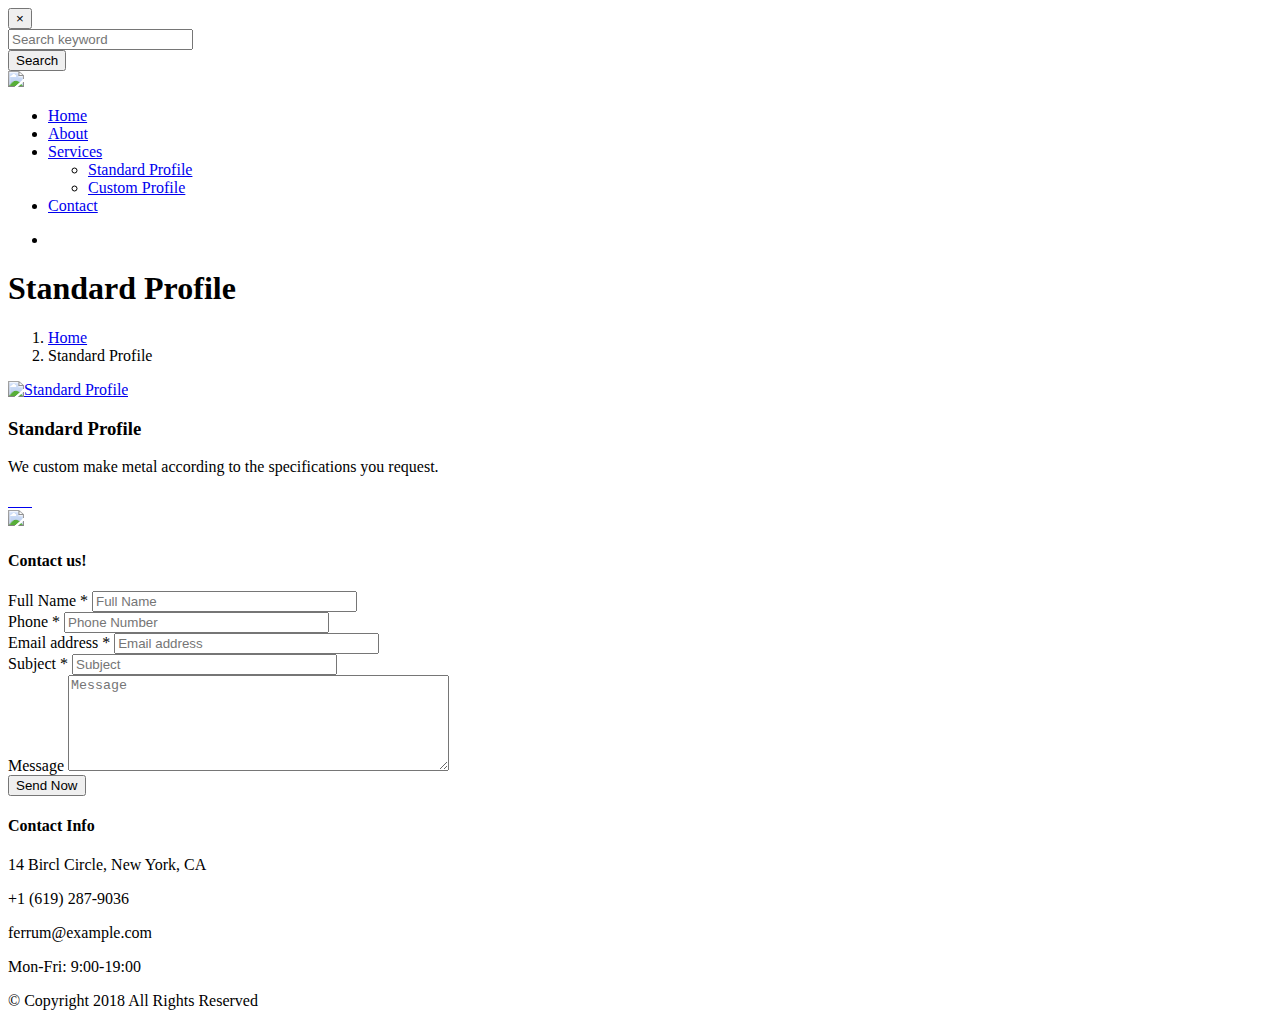
==== services1.html @ 70aba336 "Add files via upload" ====
<!DOCTYPE html>
<!--[if lt IE 7]>      <html class="no-js lt-ie9 lt-ie8 lt-ie7"> <![endif]-->
<!--[if IE 7]>         <html class="no-js lt-ie9 lt-ie8"> <![endif]-->
<!--[if IE 8]>         <html class="no-js lt-ie9"> <![endif]-->
<!--[if gt IE 8]><!-->
<html class="no-js">
<!--<![endif]-->

<head>
	<title>Ferrum - Welding And Metal Works HTML template</title>
	<meta charset="utf-8">
	<!--[if IE]>
		<meta http-equiv="X-UA-Compatible" content="IE=edge">
	<![endif]-->
	<meta name="description" content="">
	<meta name="viewport" content="width=device-width, initial-scale=1, shrink-to-fit=no">

	<!-- Place favicon.ico and apple-touch-icon.png in the root directory -->

	<link rel="stylesheet" href="css/bootstrap.min.css">
	<link rel="stylesheet" href="css/animations.css">
	<link rel="stylesheet" href="css/font-awesome.css">
	<link rel="stylesheet" href="css/main.css" class="color-switcher-link">
	<script src="js/vendor/modernizr-2.6.2.min.js"></script>

	<!--[if lt IE 9]>
		<script src="js/vendor/html5shiv.min.js"></script>
		<script src="js/vendor/respond.min.js"></script>
		<script src="js/vendor/jquery-1.12.4.min.js"></script>
	<![endif]-->

</head>

<body>
	<!--[if lt IE 9]>
		<div class="bg-danger text-center">You are using an <strong>outdated</strong> browser. Please <a href="http://browsehappy.com/" class="color-main">upgrade your browser</a> to improve your experience.</div>
	<![endif]-->

	<div class="preloader">
		<div class="preloader_image"></div>
	</div>

	<!-- search modal -->
	<div class="modal" tabindex="-1" role="dialog" aria-labelledby="search_modal" id="search_modal">
		<button type="button" class="close" data-dismiss="modal" aria-label="Close">
			<span aria-hidden="true">&times;</span>
		</button>
		<div class="widget widget_search">
			<form method="get" class="searchform search-form" action="/">
				<div class="form-group">
					<input type="text" value="" name="search" class="form-control" placeholder="Search keyword" id="modal-search-input">
				</div>
				<button type="submit" class="btn">Search</button>
			</form>
		</div>
	</div>

	<!-- Unyson messages modal -->
	<div class="modal fade" tabindex="-1" role="dialog" id="messages_modal">
		<div class="fw-messages-wrap ls p-normal">
			<!-- Uncomment this UL with LI to show messages in modal popup to your user: -->
			<!--
		<ul class="list-unstyled">
			<li>Message To User</li>
		</ul>
		-->

		</div>
	</div>
	<!-- eof .modal -->

	<!-- wrappers for visual page editor and boxed version of template -->
	<div id="canvas">
		<div id="box_wrapper">

			<!-- template sections -->


			<!--topline section visible only on small screens|-->

			<!-- header with three Bootstrap columns - left for logo, center for navigation and right for includes-->
			<div class="header_absolute">
				<header class="page_header ds justify-nav-center">
					<div class="container-fluid">
						<div class="row align-items-center">
							<div class="col-xl-2 col-lg-3 col-6">
                                <a href="index.html"><img class="logo-img" src="images/logo.png"></a>
							</div>
							<div class="col-xl-5 col-lg-6 col-1 text-sm-center center">
								<!-- main nav start -->
								<nav class="top-nav">
									<ul class="nav sf-menu">


										<li>
											<a href="index.html">Home</a>
										</li>
										<li>
											<a href="about.html">About</a>
										</li>
										<li class="active">
											<a href="services1.html">Services</a>
                                            <ul>
                                                <li class="active">
                                                <a href="services1.html">Standard Profile</a>
                                                </li>
                                                <li>
                                                <a href="services2.html">Custom Profile</a>
                                                </li>
                                            </ul>
										</li>
                                        <li>
											<a href="contact.html">Contact</a>
										</li>
										<!-- eof features -->

									</ul>


								</nav>
								<!-- eof main nav -->
							</div>
							<div class="col-xl-2 col-lg-3 text-md-left text-xl-right d-none d-lg-block">

								<ul class="top-includes">


									<li>

										<span class="social-icons">
											<a href="#" class="fa fa-facebook border-icon rounded-icon" title="facebook"></a>
											<a href="#" class="fa fa-twitter border-icon rounded-icon" title="twitter"></a>
											<a href="#" class="fa fa-google border-icon rounded-icon" title="google"></a>
										</span>
									</li>


								</ul>

							</div>
						</div>
					</div>
					<!-- header toggler -->
					<span class="toggle_menu">
						<span></span>
					</span>
				</header>
			</div>


			<section class="page_title ds s-pt-100 s-pb-50 s-pt-md-75 s-pb-md-25 breadcrumbs">
				<div class="container">
					<div class="row">

						<div class="d-none d-lg-block divider-90"></div>

						<div class="col-md-12 text-center">
							<h1>Standard Profile</h1>
							<ol class="breadcrumb">
								<li class="breadcrumb-item">
									<a href="index.html">Home</a>
								</li>
								<li class="breadcrumb-item active">
									Standard Profile
								</li>
							</ol>
						</div>

						<div class="d-none d-lg-block divider-15"></div>

					</div>
				</div>
			</section>


			<section class="ds s-py-75 s-py-lg-0">
				<div class="container">
					<div class="row">

						<div class="d-none d-lg-block divider-30"></div>

						<div class="col-lg-10 offset-lg-1">

							<div class="vertical-item content-padding hero-bg text-center">
								<div class="item-media profile-media">
									<div class="owl-carousel" data-margin="0" data-responsive-lg="1" data-responsive-md="1" data-responsive-sm="1" data-responsive-xs="1">
										<a href="images/Standard%20Profile.png" class="photoswipe-link" data-width="1280" data-height="492">
											<img src="images/Standard%20Profile.png" alt="Standard Profile">
										</a>
									</div>
								</div>
								<div class="item-content">
									<h3>
										Standard Profile
									</h3>
									<p class="profile-font">
										We custom make metal according to the specifications you request.
									</p>
								</div>
							</div>

						</div>

						<div class="d-none d-lg-block divider-30"></div>
					</div>

				</div>
			</section>

			<footer class="page_footer ds ms s-pt-100 c-gutter-60">
				<section class="cs s-bordertop s-py-40">
					<div class="container-fluid">
						<div class="row">
							<div class="d-none d-lg-block divider-10"></div>
							<div class="col-sm-12 text-center">
								<div class="owl-carousel partners-carousel" data-center="true" data-loop="true" data-responsive-lg="7 " data-responsive-md="4" data-responsive-sm="3" data-responsive-xs="2">
									<a href="#">
										<img src="images/partners/01.png" alt="">
									</a>
									<a href="#">
										<img src="images/partners/02.png" alt="">
									</a>
									<a href="#">
										<img src="images/partners/03.png" alt="">
									</a>
									<a href="#">
										<img src="images/partners/04.png" alt="">
									</a>
									<a href="#">
										<img src="images/partners/05.png" alt="">
									</a>
									<a href="#">
										<img src="images/partners/06.png" alt="">
									</a>
									<a href="#">
										<img src="images/partners/07.png" alt="">
									</a>
								</div>
							</div>
						</div>
					</div>
				</section>

				<section class="s-pt-5 s-pb-10 s-pt-md-5 s-pb-md-50 s-pt-lg-130 s-pb-lg-50" id="bottom-section">
					<div class="container">
					<div class="row">

                        <div class="logo-foot text-center"><a href="index.html"><img class="logo-img-2" src="images/logo%202.png"></a></div>
                        
						<div class="col-lg-8 animate" data-animation="scaleAppear">

							<div>

								<form class="contact-form c-mb-20 c-gutter-15 contact-margin" method="post" action="/">

									<div class="row">

										<div class="col-sm-12">
											<h4 class="contact-title">Contact us!</h4>
										</div>
									</div>

									<div class="row">

										<div class="col-sm-6">
											<div class="form-group has-placeholder">
												<label for="name">Full Name
													<span class="required">*</span>
												</label>
												<input type="text" aria-required="true" size="30" value="" name="name" id="name" class="form-control" placeholder="Full Name">
											</div>
										</div>
										<div class="col-sm-6">
											<div class="form-group has-placeholder">
												<label for="phone">Phone
													<span class="required">*</span>
												</label>
												<input type="text" aria-required="true" size="30" value="" name="phone" id="phone" class="form-control" placeholder="Phone Number">
											</div>
										</div>

									</div>

									<div class="row">

										<div class="col-sm-6">
											<div class="form-group has-placeholder">
												<label for="email">Email address
													<span class="required">*</span>
												</label>
												<input type="email" aria-required="true" size="30" value="" name="email" id="email" class="form-control" placeholder="Email address">
											</div>
										</div>
										<div class="col-sm-6">
											<div class="form-group has-placeholder">
												<label for="subject">Subject
													<span class="required">*</span>
												</label>
												<input type="text" aria-required="true" size="30" value="" name="subject" id="subject" class="form-control" placeholder="Subject">
											</div>
										</div>

									</div>

									<div class="row">

										<div class="col-sm-12">

											<div class="form-group has-placeholder">
												<label for="message">Message</label>
												<textarea aria-required="true" rows="6" cols="45" name="message" id="message" class="form-control" placeholder="Message"></textarea>
											</div>
										</div>

									</div>

									<div class="row">

										<div class="col-sm-12">

											<button type="submit" id="contact_form_submit" name="contact_submit" class="btn btn-outline-maincolor ">Send Now
											</button>
										</div>

									</div>

								</form>
							</div>
						</div>
						<!--.col-* -->

						<div class="col-lg-4 animate contact-margin" data-animation="scaleAppear">
							<div class="contact-icon px-30">

								<h4 class="contact-title">Contact Info</h4>

								<div class="media">
									<div class="icon-styled color-main">
										<i class="fa fa-map-marker"></i>
									</div>

									<div class="media-body">
										<p>
											14 Bircl Circle, New York, CA
										</p>
									</div>
								</div>

								<div class="media">
									<div class="icon-styled color-main">
										<i class="fa fa-phone"></i>
									</div>

									<div class="media-body">
										<p>
											+1 (619) 287-9036
										</p>
									</div>
								</div>

								<div class="media">
									<div class="icon-styled color-main">
										<i class="fa fa-pencil"></i>
									</div>

									<div class="media-body">
										<p>
											ferrum@example.com
										</p>
									</div>
								</div>
								<div class="media">
									<div class="icon-styled color-main">
										<i class="fa fa-calendar"></i>
									</div>

									<div class="media-body">
										<p>
											Mon-Fri: 9:00-19:00
										</p>
									</div>
								</div>
                                <div class="widget widget_social_buttons social-bottom">
									<a href="#" class="fa fa-facebook color-icon border-icon rounded-icon socials" title="facebook"></a>
									<a href="#" class="fa fa-twitter color-icon border-icon rounded-icon socials" title="twitter"></a>
									<a href="#" class="fa fa-google color-icon border-icon rounded-icon socials" title="google"></a>

								</div>
							</div>
						</div>
						<!--.col-* -->
						<div class="divider-65 d-none d-xl-block"></div>
					</div>
				</div>
				</section>
			</footer>

			<section class="page_copyright ls s-py-30">
				<div class="container">
					<div class="row align-items-center">
						<div class="col-md-12 text-center">
							<p>&copy; Copyright
								<span class="copyright_year">2018</span> All Rights Reserved</p>
						</div>
					</div>
				</div>
			</section>


		</div>
		<!-- eof #box_wrapper -->
	</div>
	<!-- eof #canvas -->


	<script src="js/compressed.js"></script>
	<script src="js/main.js"></script>


</body>

</html>
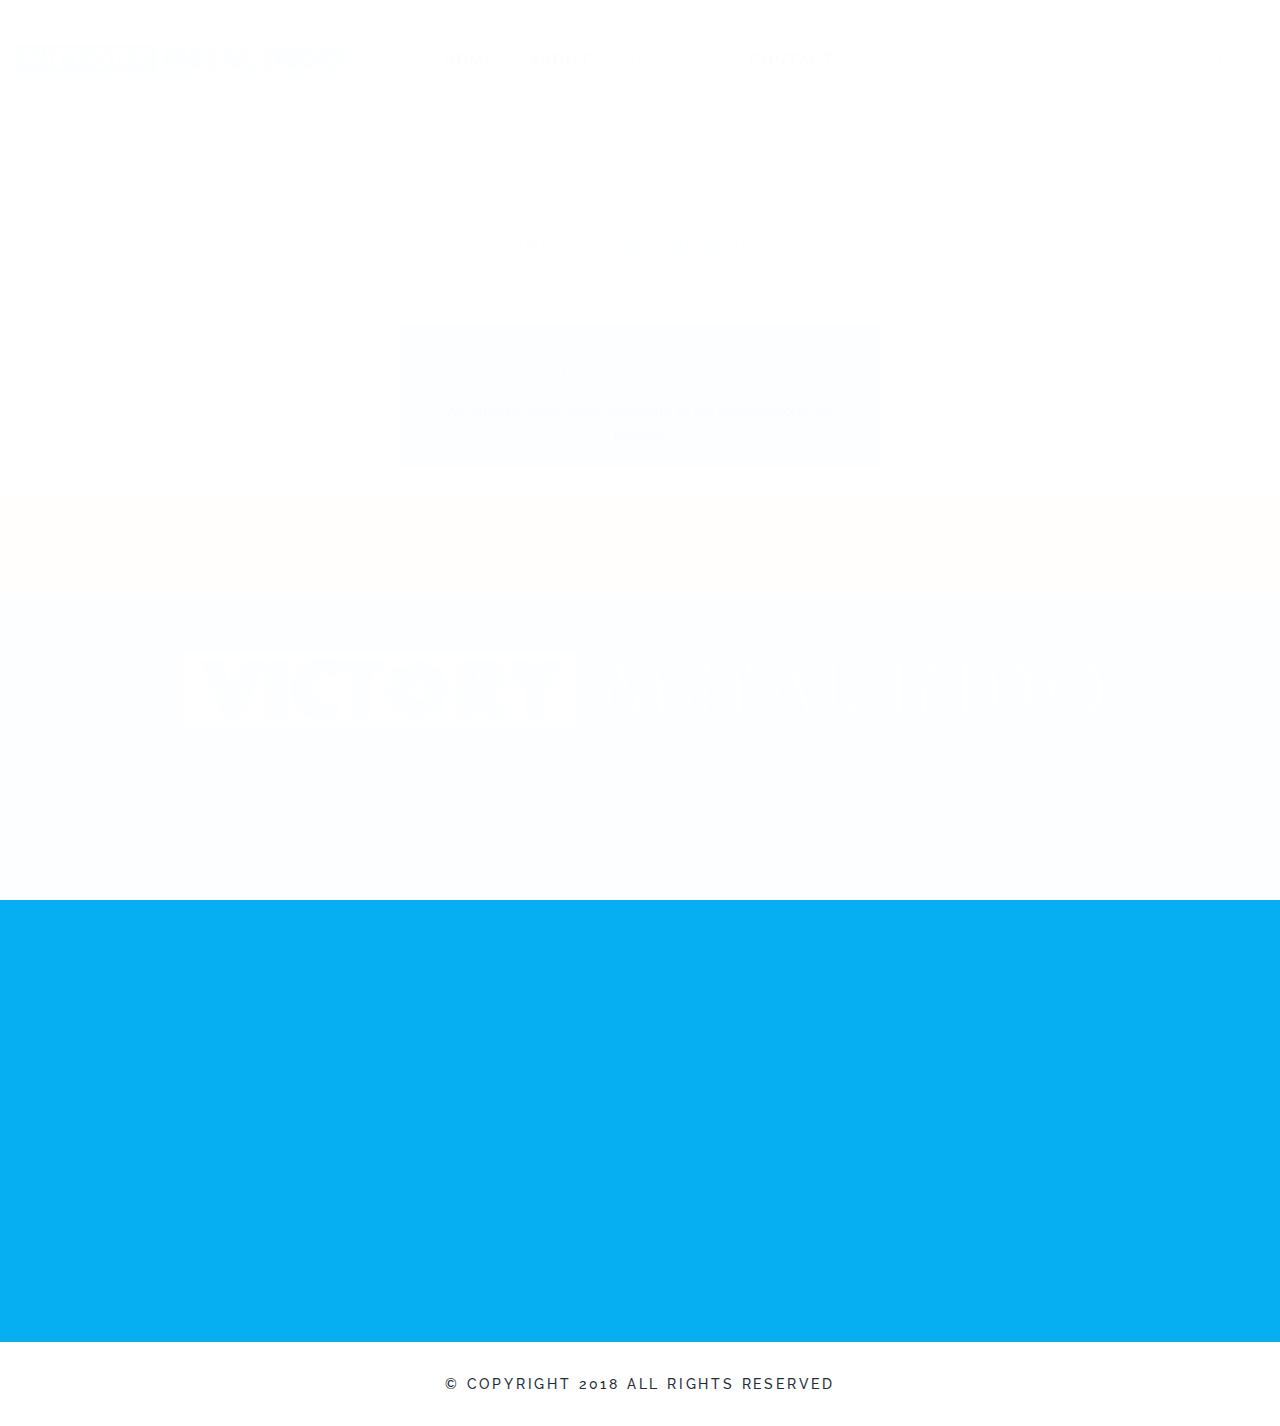
==== commit 4b645a8c: "services1.html" ====
--- a/services1.html
+++ b/services1.html
@@ -17,16 +17,16 @@
 
 	<!-- Place favicon.ico and apple-touch-icon.png in the root directory -->
 
-	<link rel="stylesheet" href="css/bootstrap.min.css">
-	<link rel="stylesheet" href="css/animations.css">
-	<link rel="stylesheet" href="css/font-awesome.css">
-	<link rel="stylesheet" href="css/main.css" class="color-switcher-link">
-	<script src="js/vendor/modernizr-2.6.2.min.js"></script>
+	<link rel="stylesheet" href="bootstrap.min.css">
+	<link rel="stylesheet" href="animations.css">
+	<link rel="stylesheet" href="font-awesome.css">
+	<link rel="stylesheet" href="main.css" class="color-switcher-link">
+	<script src="modernizr-2.6.2.min.js"></script>
 
 	<!--[if lt IE 9]>
-		<script src="js/vendor/html5shiv.min.js"></script>
-		<script src="js/vendor/respond.min.js"></script>
-		<script src="js/vendor/jquery-1.12.4.min.js"></script>
+		<script src="html5shiv.min.js"></script>
+		<script src="respond.min.js"></script>
+		<script src="jquery-1.12.4.min.js"></script>
 	<![endif]-->
 
 </head>
@@ -84,7 +84,7 @@
 					<div class="container-fluid">
 						<div class="row align-items-center">
 							<div class="col-xl-2 col-lg-3 col-6">
-                                <a href="index.html"><img class="logo-img" src="images/logo.png"></a>
+                                <a href="index.html"><img class="logo-img" src="logo.png"></a>
 							</div>
 							<div class="col-xl-5 col-lg-6 col-1 text-sm-center center">
 								<!-- main nav start -->
@@ -184,8 +184,8 @@
 							<div class="vertical-item content-padding hero-bg text-center">
 								<div class="item-media profile-media">
 									<div class="owl-carousel" data-margin="0" data-responsive-lg="1" data-responsive-md="1" data-responsive-sm="1" data-responsive-xs="1">
-										<a href="images/Standard%20Profile.png" class="photoswipe-link" data-width="1280" data-height="492">
-											<img src="images/Standard%20Profile.png" alt="Standard Profile">
+										<a href="Standard%20Profile.png" class="photoswipe-link" data-width="1280" data-height="492">
+											<img src="Standard%20Profile.png" alt="Standard Profile">
 										</a>
 									</div>
 								</div>
@@ -215,25 +215,25 @@
 							<div class="col-sm-12 text-center">
 								<div class="owl-carousel partners-carousel" data-center="true" data-loop="true" data-responsive-lg="7 " data-responsive-md="4" data-responsive-sm="3" data-responsive-xs="2">
 									<a href="#">
-										<img src="images/partners/01.png" alt="">
-									</a>
-									<a href="#">
-										<img src="images/partners/02.png" alt="">
-									</a>
-									<a href="#">
-										<img src="images/partners/03.png" alt="">
-									</a>
-									<a href="#">
-										<img src="images/partners/04.png" alt="">
-									</a>
-									<a href="#">
-										<img src="images/partners/05.png" alt="">
-									</a>
-									<a href="#">
-										<img src="images/partners/06.png" alt="">
-									</a>
-									<a href="#">
-										<img src="images/partners/07.png" alt="">
+										<img src="partners/01.png" alt="">
+									</a>
+									<a href="#">
+										<img src="partners/02.png" alt="">
+									</a>
+									<a href="#">
+										<img src="partners/03.png" alt="">
+									</a>
+									<a href="#">
+										<img src="partners/04.png" alt="">
+									</a>
+									<a href="#">
+										<img src="partners/05.png" alt="">
+									</a>
+									<a href="#">
+										<img src="partners/06.png" alt="">
+									</a>
+									<a href="#">
+										<img src="partners/07.png" alt="">
 									</a>
 								</div>
 							</div>
@@ -245,7 +245,7 @@
 					<div class="container">
 					<div class="row">
 
-                        <div class="logo-foot text-center"><a href="index.html"><img class="logo-img-2" src="images/logo%202.png"></a></div>
+                        <div class="logo-foot text-center"><a href="index.html"><img class="logo-img-2" src="logo%202.png"></a></div>
                         
 						<div class="col-lg-8 animate" data-animation="scaleAppear">
 
@@ -419,4 +419,4 @@
 
 </body>
 
-</html>+</html>
--- a/animations.css
+++ b/animations.css
@@ -0,0 +1,2705 @@
+/*
+==============================================
+CSS3 ANIMATION CHEAT SHEET
+==============================================
+
+Made by Justin Aguilar
+
+www.justinaguilar.com/animations/
+
+Questions, comments, concerns, love letters:
+justin@justinaguilar.com
+==============================================
+*/
+
+/*
+==============================================
+slideDown
+==============================================
+*/
+
+
+.slideDown{
+	animation-name: slideDown;
+	-webkit-animation-name: slideDown;
+
+	animation-duration: 1s;
+	-webkit-animation-duration: 1s;
+
+	animation-timing-function: ease;
+	-webkit-animation-timing-function: ease;
+
+	visibility: visible;
+}
+
+@keyframes slideDown {
+	0% {
+		transform: translateY(-100%);
+	}
+	50%{
+		transform: translateY(8%);
+	}
+	65%{
+		transform: translateY(-4%);
+	}
+	80%{
+		transform: translateY(4%);
+	}
+	95%{
+		transform: translateY(-2%);
+	}
+	100% {
+		transform: translateY(0%);
+	}
+}
+
+@-webkit-keyframes slideDown {
+	0% {
+		-webkit-transform: translateY(-100%);
+	}
+	50%{
+		-webkit-transform: translateY(8%);
+	}
+	65%{
+		-webkit-transform: translateY(-4%);
+	}
+	80%{
+		-webkit-transform: translateY(4%);
+	}
+	95%{
+		-webkit-transform: translateY(-2%);
+	}
+	100% {
+		-webkit-transform: translateY(0%);
+	}
+}
+
+/*
+==============================================
+slideUp
+==============================================
+*/
+
+
+.slideUp{
+	animation-name: slideUp;
+	-webkit-animation-name: slideUp;
+
+	animation-duration: 1s;
+	-webkit-animation-duration: 1s;
+
+	animation-timing-function: ease;
+	-webkit-animation-timing-function: ease;
+
+	visibility: visible;
+}
+
+@keyframes slideUp {
+	0% {
+		transform: translateY(100%);
+	}
+	50%{
+		transform: translateY(-8%);
+	}
+	65%{
+		transform: translateY(4%);
+	}
+	80%{
+		transform: translateY(-4%);
+	}
+	95%{
+		transform: translateY(2%);
+	}
+	100% {
+		transform: translateY(0%);
+	}
+}
+
+@-webkit-keyframes slideUp {
+	0% {
+		-webkit-transform: translateY(100%);
+	}
+	50%{
+		-webkit-transform: translateY(-8%);
+	}
+	65%{
+		-webkit-transform: translateY(4%);
+	}
+	80%{
+		-webkit-transform: translateY(-4%);
+	}
+	95%{
+		-webkit-transform: translateY(2%);
+	}
+	100% {
+		-webkit-transform: translateY(0%);
+	}
+}
+
+/*
+==============================================
+slideLeft
+==============================================
+*/
+
+
+.slideLeft{
+	animation-name: slideLeft;
+	-webkit-animation-name: slideLeft;
+
+	animation-duration: 1s;
+	-webkit-animation-duration: 1s;
+
+	animation-timing-function: ease-in-out;
+	-webkit-animation-timing-function: ease-in-out;
+
+	visibility: visible;
+}
+
+@keyframes slideLeft {
+	0% {
+		transform: translateX(150%);
+	}
+	50%{
+		transform: translateX(-8%);
+	}
+	65%{
+		transform: translateX(4%);
+	}
+	80%{
+		transform: translateX(-4%);
+	}
+	95%{
+		transform: translateX(2%);
+	}
+	100% {
+		transform: translateX(0%);
+	}
+}
+
+@-webkit-keyframes slideLeft {
+	0% {
+		-webkit-transform: translateX(150%);
+	}
+	50%{
+		-webkit-transform: translateX(-8%);
+	}
+	65%{
+		-webkit-transform: translateX(4%);
+	}
+	80%{
+		-webkit-transform: translateX(-4%);
+	}
+	95%{
+		-webkit-transform: translateX(2%);
+	}
+	100% {
+		-webkit-transform: translateX(0%);
+	}
+}
+
+/*
+==============================================
+slideRight
+==============================================
+*/
+
+
+.slideRight{
+	animation-name: slideRight;
+	-webkit-animation-name: slideRight;
+
+	animation-duration: 1s;
+	-webkit-animation-duration: 1s;
+
+	animation-timing-function: ease-in-out;
+	-webkit-animation-timing-function: ease-in-out;
+
+	visibility: visible;
+}
+
+@keyframes slideRight {
+	0% {
+		transform: translateX(-150%);
+	}
+	50%{
+		transform: translateX(8%);
+	}
+	65%{
+		transform: translateX(-4%);
+	}
+	80%{
+		transform: translateX(4%);
+	}
+	95%{
+		transform: translateX(-2%);
+	}
+	100% {
+		transform: translateX(0%);
+	}
+}
+
+@-webkit-keyframes slideRight {
+	0% {
+		-webkit-transform: translateX(-150%);
+	}
+	50%{
+		-webkit-transform: translateX(8%);
+	}
+	65%{
+		-webkit-transform: translateX(-4%);
+	}
+	80%{
+		-webkit-transform: translateX(4%);
+	}
+	95%{
+		-webkit-transform: translateX(-2%);
+	}
+	100% {
+		-webkit-transform: translateX(0%);
+	}
+}
+
+/*
+==============================================
+slideExpandUp
+==============================================
+*/
+
+
+.slideExpandUp{
+	animation-name: slideExpandUp;
+	-webkit-animation-name: slideExpandUp;
+
+	animation-duration: 1.6s;
+	-webkit-animation-duration: 1.6s;
+
+	animation-timing-function: ease-out;
+	-webkit-animation-timing-function: ease -out;
+
+	visibility: visible;
+}
+
+@keyframes slideExpandUp {
+	0% {
+		transform: translateY(100%) scaleX(0.5);
+	}
+	30%{
+		transform: translateY(-8%) scaleX(0.5);
+	}
+	40%{
+		transform: translateY(2%) scaleX(0.5);
+	}
+	50%{
+		transform: translateY(0%) scaleX(1.1);
+	}
+	60%{
+		transform: translateY(0%) scaleX(0.9);
+	}
+	70% {
+		transform: translateY(0%) scaleX(1.05);
+	}
+	80%{
+		transform: translateY(0%) scaleX(0.95);
+	}
+	90% {
+		transform: translateY(0%) scaleX(1.02);
+	}
+	100%{
+		transform: translateY(0%) scaleX(1);
+	}
+}
+
+@-webkit-keyframes slideExpandUp {
+	0% {
+		-webkit-transform: translateY(100%) scaleX(0.5);
+	}
+	30%{
+		-webkit-transform: translateY(-8%) scaleX(0.5);
+	}
+	40%{
+		-webkit-transform: translateY(2%) scaleX(0.5);
+	}
+	50%{
+		-webkit-transform: translateY(0%) scaleX(1.1);
+	}
+	60%{
+		-webkit-transform: translateY(0%) scaleX(0.9);
+	}
+	70% {
+		-webkit-transform: translateY(0%) scaleX(1.05);
+	}
+	80%{
+		-webkit-transform: translateY(0%) scaleX(0.95);
+	}
+	90% {
+		-webkit-transform: translateY(0%) scaleX(1.02);
+	}
+	100%{
+		-webkit-transform: translateY(0%) scaleX(1);
+	}
+}
+
+/*
+==============================================
+expandUp
+==============================================
+*/
+
+
+.expandUp{
+	animation-name: expandUp;
+	-webkit-animation-name: expandUp;
+
+	animation-duration: 0.7s;
+	-webkit-animation-duration: 0.7s;
+
+	animation-timing-function: ease;
+	-webkit-animation-timing-function: ease;
+
+	visibility: visible;
+}
+
+@keyframes expandUp {
+	0% {
+		transform: translateY(100%) scale(0.6) scaleY(0.5);
+	}
+	60%{
+		transform: translateY(-7%) scaleY(1.12);
+	}
+	75%{
+		transform: translateY(3%);
+	}
+	100% {
+		transform: translateY(0%) scale(1) scaleY(1);
+	}
+}
+
+@-webkit-keyframes expandUp {
+	0% {
+		-webkit-transform: translateY(100%) scale(0.6) scaleY(0.5);
+	}
+	60%{
+		-webkit-transform: translateY(-7%) scaleY(1.12);
+	}
+	75%{
+		-webkit-transform: translateY(3%);
+	}
+	100% {
+		-webkit-transform: translateY(0%) scale(1) scaleY(1);
+	}
+}
+
+/*
+==============================================
+fadeIn
+==============================================
+*/
+
+.fadeIn {
+	animation-name: fadeIn;
+	-webkit-animation-name: fadeIn;
+
+	animation-duration: 1.5s;
+	-webkit-animation-duration: 1.5s;
+
+	animation-timing-function: ease-in-out;
+	-webkit-animation-timing-function: ease-in-out;
+
+	visibility: visible;
+}
+
+@keyframes fadeIn {
+	0% {
+		transform: scale(0);
+		opacity: 0.0;
+	}
+	60% {
+		transform: scale(1.1);
+	}
+	80% {
+		transform: scale(0.9);
+		opacity: 1;
+	}
+	100% {
+		transform: scale(1);
+		opacity: 1;
+	}
+}
+
+@-webkit-keyframes fadeIn {
+	0% {
+		-webkit-transform: scale(0);
+		opacity: 0.0;
+	}
+	60% {
+		-webkit-transform: scale(1.1);
+	}
+	80% {
+		-webkit-transform: scale(0.9);
+		opacity: 1;
+	}
+	100% {
+		-webkit-transform: scale(1);
+		opacity: 1;
+	}
+}
+
+/*
+==============================================
+expandOpen
+==============================================
+*/
+
+
+.expandOpen{
+	animation-name: expandOpen;
+	-webkit-animation-name: expandOpen;
+
+	animation-duration: 1.2s;
+	-webkit-animation-duration: 1.2s;
+
+	animation-timing-function: ease-out;
+	-webkit-animation-timing-function: ease-out;
+
+	visibility: visible;
+}
+
+@keyframes expandOpen {
+	0% {
+		transform: scale(1.8);
+	}
+	50% {
+		transform: scale(0.95);
+	}
+	80% {
+		transform: scale(1.05);
+	}
+	90% {
+		transform: scale(0.98);
+	}
+	100% {
+		transform: scale(1);
+	}
+}
+
+@-webkit-keyframes expandOpen {
+	0% {
+		-webkit-transform: scale(1.8);
+	}
+	50% {
+		-webkit-transform: scale(0.95);
+	}
+	80% {
+		-webkit-transform: scale(1.05);
+	}
+	90% {
+		-webkit-transform: scale(0.98);
+	}
+	100% {
+		-webkit-transform: scale(1);
+	}	
+}
+
+/*
+==============================================
+bigEntrance
+==============================================
+*/
+
+
+.bigEntrance{
+	animation-name: bigEntrance;
+	-webkit-animation-name: bigEntrance;
+
+	animation-duration: 1.6s;
+	-webkit-animation-duration: 1.6s;
+
+	animation-timing-function: ease-out;
+	-webkit-animation-timing-function: ease-out;
+
+	visibility: visible;
+}
+
+@keyframes bigEntrance {
+	0% {
+		transform: scale(0.3) rotate(6deg) translateX(-30%) translateY(30%);
+		opacity: 0.2;
+	}
+	30% {
+		transform: scale(1.03) rotate(-2deg) translateX(2%) translateY(-2%);
+		opacity: 1;
+	}
+	45% {
+		transform: scale(0.98) rotate(1deg) translateX(0%) translateY(0%);
+		opacity: 1;
+	}
+	60% {
+		transform: scale(1.01) rotate(-1deg) translateX(0%) translateY(0%);
+		opacity: 1;
+	}
+	75% {
+		transform: scale(0.99) rotate(1deg) translateX(0%) translateY(0%);
+		opacity: 1;
+	}
+	90% {
+		transform: scale(1.01) rotate(0deg) translateX(0%) translateY(0%);
+		opacity: 1;
+	}
+	100% {
+		transform: scale(1) rotate(0deg) translateX(0%) translateY(0%);
+		opacity: 1;
+	}
+}
+
+@-webkit-keyframes bigEntrance {
+	0% {
+		-webkit-transform: scale(0.3) rotate(6deg) translateX(-30%) translateY(30%);
+		opacity: 0.2;
+	}
+	30% {
+		-webkit-transform: scale(1.03) rotate(-2deg) translateX(2%) translateY(-2%);
+		opacity: 1;
+	}
+	45% {
+		-webkit-transform: scale(0.98) rotate(1deg) translateX(0%) translateY(0%);
+		opacity: 1;
+	}
+	60% {
+		-webkit-transform: scale(1.01) rotate(-1deg) translateX(0%) translateY(0%);
+		opacity: 1;
+	}
+	75% {
+		-webkit-transform: scale(0.99) rotate(1deg) translateX(0%) translateY(0%);
+		opacity: 1;
+	}
+	90% {
+		-webkit-transform: scale(1.01) rotate(0deg) translateX(0%) translateY(0%);
+		opacity: 1;
+	}
+	100% {
+		-webkit-transform: scale(1) rotate(0deg) translateX(0%) translateY(0%);
+		opacity: 1;
+	}
+}
+
+/*
+==============================================
+hatch
+==============================================
+*/
+
+.hatch{
+	animation-name: hatch;
+	-webkit-animation-name: hatch;
+
+	animation-duration: 2s;
+	-webkit-animation-duration: 2s;
+
+	animation-timing-function: ease-in-out;
+	-webkit-animation-timing-function: ease-in-out;
+
+	transform-origin: 50% 100%;
+	-ms-transform-origin: 50% 100%;
+	-webkit-transform-origin: 50% 100%; 
+
+	visibility: visible;
+}
+
+@keyframes hatch {
+	0% {
+		transform: rotate(0deg) scaleY(0.6);
+	}
+	20% {
+		transform: rotate(-2deg) scaleY(1.05);
+	}
+	35% {
+		transform: rotate(2deg) scaleY(1);
+	}
+	50% {
+		transform: rotate(-2deg);
+	}
+	65% {
+		transform: rotate(1deg);
+	}
+	80% {
+		transform: rotate(-1deg);
+	}
+	100% {
+		transform: rotate(0deg);
+	}					
+}
+
+@-webkit-keyframes hatch {
+	0% {
+		-webkit-transform: rotate(0deg) scaleY(0.6);
+	}
+	20% {
+		-webkit-transform: rotate(-2deg) scaleY(1.05);
+	}
+	35% {
+		-webkit-transform: rotate(2deg) scaleY(1);
+	}
+	50% {
+		-webkit-transform: rotate(-2deg);
+	}
+	65% {
+		-webkit-transform: rotate(1deg);
+	}
+	80% {
+		-webkit-transform: rotate(-1deg);
+	}
+	100% {
+		-webkit-transform: rotate(0deg);
+	}
+}
+
+
+/*
+==============================================
+bounce
+==============================================
+*/
+
+
+.bounce{
+	animation-name: bounce;
+	-webkit-animation-name: bounce;
+
+	animation-duration: 1.6s;
+	-webkit-animation-duration: 1.6s;
+
+	animation-timing-function: ease;
+	-webkit-animation-timing-function: ease;
+
+	transform-origin: 50% 100%;
+	-ms-transform-origin: 50% 100%;
+	-webkit-transform-origin: 50% 100%; 
+}
+
+@keyframes bounce {
+	0% {
+		transform: translateY(0%) scaleY(0.6);
+	}
+	60%{
+		transform: translateY(-100%) scaleY(1.1);
+	}
+	70%{
+		transform: translateY(0%) scaleY(0.95) scaleX(1.05);
+	}
+	80%{
+		transform: translateY(0%) scaleY(1.05) scaleX(1);
+	}
+	90%{
+		transform: translateY(0%) scaleY(0.95) scaleX(1);
+	}
+	100%{
+		transform: translateY(0%) scaleY(1) scaleX(1);
+	}
+}
+
+@-webkit-keyframes bounce {
+	0% {
+		-webkit-transform: translateY(0%) scaleY(0.6);
+	}
+	60%{
+		-webkit-transform: translateY(-100%) scaleY(1.1);
+	}
+	70%{
+		-webkit-transform: translateY(0%) scaleY(0.95) scaleX(1.05);
+	}
+	80%{
+		-webkit-transform: translateY(0%) scaleY(1.05) scaleX(1);
+	}
+	90%{
+		-webkit-transform: translateY(0%) scaleY(0.95) scaleX(1);
+	}
+	100%{
+		-webkit-transform: translateY(0%) scaleY(1) scaleX(1);
+	}
+}
+
+
+/*
+==============================================
+pulse
+==============================================
+*/
+
+.pulse{
+	animation-name: pulse;
+	-webkit-animation-name: pulse;
+
+	animation-duration: 1.5s;
+	-webkit-animation-duration: 1.5s;
+
+	animation-iteration-count: infinite;
+	-webkit-animation-iteration-count: infinite;
+}
+
+@keyframes pulse {
+	0% {
+		transform: scale(0.95);
+		opacity: 0.7;
+	}
+	50% {
+		transform: scale(1);
+		opacity: 1;
+	}
+	100% {
+		transform: scale(0.95);
+		opacity: 0.7;
+	}
+}
+
+@-webkit-keyframes pulse {
+	0% {
+		-webkit-transform: scale(0.95);
+		opacity: 0.7;
+	}
+	50% {
+		-webkit-transform: scale(1);
+		opacity: 1;
+	}
+	100% {
+		-webkit-transform: scale(0.95);
+		opacity: 0.7;
+	}
+}
+
+/*
+==============================================
+floating
+==============================================
+*/
+
+.floating{
+	animation-name: floating;
+	-webkit-animation-name: floating;
+
+	animation-duration: 1.5s;
+	-webkit-animation-duration: 1.5s;
+
+	animation-iteration-count: infinite;
+	-webkit-animation-iteration-count: infinite;
+}
+
+@keyframes floating {
+	0% {
+		transform: translateY(0%);
+	}
+	50% {
+		transform: translateY(8%);
+	}
+	100% {
+		transform: translateY(0%);
+	}
+}
+
+@-webkit-keyframes floating {
+	0% {
+		-webkit-transform: translateY(0%);
+	}
+	50% {
+		-webkit-transform: translateY(8%);
+	}
+	100% {
+		-webkit-transform: translateY(0%);
+	}
+}
+
+/*
+==============================================
+tossing
+==============================================
+*/
+
+.tossing{
+	animation-name: tossing;
+	-webkit-animation-name: tossing;
+
+	animation-duration: 2.5s;
+	-webkit-animation-duration: 2.5s;
+
+	animation-iteration-count: infinite;
+	-webkit-animation-iteration-count: infinite;
+}
+
+@keyframes tossing {
+	0% {
+		transform: rotate(-4deg);
+	}
+	50% {
+		transform: rotate(4deg);
+	}
+	100% {
+		transform: rotate(-4deg);
+	}		
+}
+
+@-webkit-keyframes tossing {
+	0% {
+		-webkit-transform: rotate(-4deg);
+	}
+	50% {
+		-webkit-transform: rotate(4deg);
+	}
+	100% {
+		-webkit-transform: rotate(-4deg);
+	}
+}
+
+/*
+==============================================
+pullUp
+==============================================
+*/
+
+.pullUp{
+	animation-name: pullUp;
+	-webkit-animation-name: pullUp;
+
+	animation-duration: 1.1s;
+	-webkit-animation-duration: 1.1s;
+
+	animation-timing-function: ease-out;
+	-webkit-animation-timing-function: ease-out;
+
+	transform-origin: 50% 100%;
+	-ms-transform-origin: 50% 100%;
+	-webkit-transform-origin: 50% 100%; 
+}
+
+@keyframes pullUp {
+	0% {
+		transform: scaleY(0.1);
+	}
+	40% {
+		transform: scaleY(1.02);
+	}
+	60% {
+		transform: scaleY(0.98);
+	}
+	80% {
+		transform: scaleY(1.01);
+	}
+	100% {
+		transform: scaleY(0.98);
+	}
+	80% {
+		transform: scaleY(1.01);
+	}
+	100% {
+		transform: scaleY(1);
+	}			
+}
+
+@-webkit-keyframes pullUp {
+	0% {
+		-webkit-transform: scaleY(0.1);
+	}
+	40% {
+		-webkit-transform: scaleY(1.02);
+	}
+	60% {
+		-webkit-transform: scaleY(0.98);
+	}
+	80% {
+		-webkit-transform: scaleY(1.01);
+	}
+	100% {
+		-webkit-transform: scaleY(0.98);
+	}
+	80% {
+		-webkit-transform: scaleY(1.01);
+	}
+	100% {
+		-webkit-transform: scaleY(1);
+	}
+}
+
+/*
+==============================================
+pullDown
+==============================================
+*/
+
+.pullDown{
+	animation-name: pullDown;
+	-webkit-animation-name: pullDown;
+
+	animation-duration: 1.1s;
+	-webkit-animation-duration: 1.1s;
+
+	animation-timing-function: ease-out;
+	-webkit-animation-timing-function: ease-out;
+
+	transform-origin: 50% 0%;
+	-ms-transform-origin: 50% 0%;
+	-webkit-transform-origin: 50% 0%; 
+}
+
+@keyframes pullDown {
+	0% {
+		transform: scaleY(0.1);
+	}
+	40% {
+		transform: scaleY(1.02);
+	}
+	60% {
+		transform: scaleY(0.98);
+	}
+	80% {
+		transform: scaleY(1.01);
+	}
+	100% {
+		transform: scaleY(0.98);
+	}
+	80% {
+		transform: scaleY(1.01);
+	}
+	100% {
+		transform: scaleY(1);
+	}			
+}
+
+@-webkit-keyframes pullDown {
+	0% {
+		-webkit-transform: scaleY(0.1);
+	}
+	40% {
+		-webkit-transform: scaleY(1.02);
+	}
+	60% {
+		-webkit-transform: scaleY(0.98);
+	}
+	80% {
+		-webkit-transform: scaleY(1.01);
+	}
+	100% {
+		-webkit-transform: scaleY(0.98);
+	}
+	80% {
+		-webkit-transform: scaleY(1.01);
+	}
+	100% {
+		-webkit-transform: scaleY(1);
+	}
+}
+
+/*
+==============================================
+stretchLeft
+==============================================
+*/
+
+.stretchLeft{
+	animation-name: stretchLeft;
+	-webkit-animation-name: stretchLeft;
+
+	animation-duration: 1.5s;
+	-webkit-animation-duration: 1.5s;
+
+	animation-timing-function: ease-out;
+	-webkit-animation-timing-function: ease-out;
+
+	transform-origin: 100% 0%;
+	-ms-transform-origin: 100% 0%;
+	-webkit-transform-origin: 100% 0%; 
+}
+
+@keyframes stretchLeft {
+	0% {
+		transform: scaleX(0.3);
+	}
+	40% {
+		transform: scaleX(1.02);
+	}
+	60% {
+		transform: scaleX(0.98);
+	}
+	80% {
+		transform: scaleX(1.01);
+	}
+	100% {
+		transform: scaleX(0.98);
+	}
+	80% {
+		transform: scaleX(1.01);
+	}
+	100% {
+		transform: scaleX(1);
+	}			
+}
+
+@-webkit-keyframes stretchLeft {
+	0% {
+		-webkit-transform: scaleX(0.3);
+	}
+	40% {
+		-webkit-transform: scaleX(1.02);
+	}
+	60% {
+		-webkit-transform: scaleX(0.98);
+	}
+	80% {
+		-webkit-transform: scaleX(1.01);
+	}
+	100% {
+		-webkit-transform: scaleX(0.98);
+	}
+	80% {
+		-webkit-transform: scaleX(1.01);
+	}
+	100% {
+		-webkit-transform: scaleX(1);
+	}
+}
+
+/*
+==============================================
+stretchRight
+==============================================
+*/
+
+.stretchRight{
+	animation-name: stretchRight;
+	-webkit-animation-name: stretchRight;
+
+	animation-duration: 1.5s;
+	-webkit-animation-duration: 1.5s;
+
+	animation-timing-function: ease-out;
+	-webkit-animation-timing-function: ease-out;
+
+	transform-origin: 0% 0%;
+	-ms-transform-origin: 0% 0%;
+	-webkit-transform-origin: 0% 0%; 
+}
+
+@keyframes stretchRight {
+	0% {
+		transform: scaleX(0.3);
+	}
+	40% {
+		transform: scaleX(1.02);
+	}
+	60% {
+		transform: scaleX(0.98);
+	}
+	80% {
+		transform: scaleX(1.01);
+	}
+	100% {
+		transform: scaleX(0.98);
+	}
+	80% {
+		transform: scaleX(1.01);
+	}
+	100% {
+		transform: scaleX(1);
+	}			
+}
+
+@-webkit-keyframes stretchRight {
+	0% {
+		-webkit-transform: scaleX(0.3);
+	}
+	40% {
+		-webkit-transform: scaleX(1.02);
+	}
+	60% {
+		-webkit-transform: scaleX(0.98);
+	}
+	80% {
+		-webkit-transform: scaleX(1.01);
+	}
+	100% {
+		-webkit-transform: scaleX(0.98);
+	}
+	80% {
+		-webkit-transform: scaleX(1.01);
+	}
+	100% {
+		-webkit-transform: scaleX(1);
+	}
+}
+
+
+
+.animated{-webkit-animation-fill-mode:both;-moz-animation-fill-mode:both;-ms-animation-fill-mode:both;-o-animation-fill-mode:both;animation-fill-mode:both;-webkit-animation-duration:1s;-moz-animation-duration:1s;-ms-animation-duration:1s;-o-animation-duration:1s;animation-duration:1s;}.animated.hinge{-webkit-animation-duration:1s;-moz-animation-duration:1s;-ms-animation-duration:1s;-o-animation-duration:1s;animation-duration:1s;}@-webkit-keyframes fadeIn {
+	0% {opacity: 0;}	100% {opacity: 1;}
+}
+/*
+@-moz-keyframes fadeIn {
+0% {opacity: 0;}
+100% {opacity: 1;}
+}
+
+@-o-keyframes fadeIn {
+0% {opacity: 0;}
+100% {opacity: 1;}
+}
+
+@keyframes fadeIn {
+0% {opacity: 0;}
+100% {opacity: 1;}
+}
+
+.fadeIn {
+-webkit-animation-name: fadeIn;
+-moz-animation-name: fadeIn;
+-o-animation-name: fadeIn;
+animation-name: fadeIn;
+}
+*/
+@-webkit-keyframes fadeInUp {
+	0% {
+		opacity: 0;
+		-webkit-transform: translateY(20px);
+	}
+
+	100% {
+		opacity: 1;
+		-webkit-transform: translateY(0);
+	}
+}
+
+@-moz-keyframes fadeInUp {
+	0% {
+		opacity: 0;
+		-moz-transform: translateY(20px);
+	}
+
+	100% {
+		opacity: 1;
+		-moz-transform: translateY(0);
+	}
+}
+
+@-o-keyframes fadeInUp {
+	0% {
+		opacity: 0;
+		-o-transform: translateY(20px);
+	}
+
+	100% {
+		opacity: 1;
+		-o-transform: translateY(0);
+	}
+}
+
+@keyframes fadeInUp {
+	0% {
+		opacity: 0;
+		transform: translateY(20px);
+	}
+
+	100% {
+		opacity: 1;
+		transform: translateY(0);
+	}
+}
+
+.fadeInUp {
+	-webkit-animation-name: fadeInUp;
+	-moz-animation-name: fadeInUp;
+	-o-animation-name: fadeInUp;
+	animation-name: fadeInUp;
+}
+@-webkit-keyframes fadeInDown {
+	0% {
+		opacity: 0;
+		-webkit-transform: translateY(-20px);
+	}
+
+	100% {
+		opacity: 1;
+		-webkit-transform: translateY(0);
+	}
+}
+
+@-moz-keyframes fadeInDown {
+	0% {
+		opacity: 0;
+		-moz-transform: translateY(-20px);
+	}
+
+	100% {
+		opacity: 1;
+		-moz-transform: translateY(0);
+	}
+}
+
+@-o-keyframes fadeInDown {
+	0% {
+		opacity: 0;
+		-o-transform: translateY(-20px);
+	}
+
+	100% {
+		opacity: 1;
+		-o-transform: translateY(0);
+	}
+}
+
+@keyframes fadeInDown {
+	0% {
+		opacity: 0;
+		transform: translateY(-20px);
+	}
+
+	100% {
+		opacity: 1;
+		transform: translateY(0);
+	}
+}
+
+.fadeInDown {
+	-webkit-animation-name: fadeInDown;
+	-moz-animation-name: fadeInDown;
+	-o-animation-name: fadeInDown;
+	animation-name: fadeInDown;
+}
+@-webkit-keyframes fadeInLeft {
+	0% {
+		opacity: 0;
+		-webkit-transform: translateX(-20px);
+	}
+
+	100% {
+		opacity: 1;
+		-webkit-transform: translateX(0);
+	}
+}
+
+@-moz-keyframes fadeInLeft {
+	0% {
+		opacity: 0;
+		-moz-transform: translateX(-20px);
+	}
+
+	100% {
+		opacity: 1;
+		-moz-transform: translateX(0);
+	}
+}
+
+@-o-keyframes fadeInLeft {
+	0% {
+		opacity: 0;
+		-o-transform: translateX(-20px);
+	}
+
+	100% {
+		opacity: 1;
+		-o-transform: translateX(0);
+	}
+}
+
+@keyframes fadeInLeft {
+	0% {
+		opacity: 0;
+		transform: translateX(-20px);
+	}
+
+	100% {
+		opacity: 1;
+		transform: translateX(0);
+	}
+}
+
+.fadeInLeft {
+	-webkit-animation-name: fadeInLeft;
+	-moz-animation-name: fadeInLeft;
+	-o-animation-name: fadeInLeft;
+	animation-name: fadeInLeft;
+}
+@-webkit-keyframes fadeInRight {
+	0% {
+		opacity: 0;
+		-webkit-transform: translateX(20px);
+	}
+
+	100% {
+		opacity: 1;
+		-webkit-transform: translateX(0);
+	}
+}
+
+@-moz-keyframes fadeInRight {
+	0% {
+		opacity: 0;
+		-moz-transform: translateX(20px);
+	}
+
+	100% {
+		opacity: 1;
+		-moz-transform: translateX(0);
+	}
+}
+
+@-o-keyframes fadeInRight {
+	0% {
+		opacity: 0;
+		-o-transform: translateX(20px);
+	}
+
+	100% {
+		opacity: 1;
+		-o-transform: translateX(0);
+	}
+}
+
+@keyframes fadeInRight {
+	0% {
+		opacity: 0;
+		transform: translateX(20px);
+	}
+
+	100% {
+		opacity: 1;
+		transform: translateX(0);
+	}
+}
+
+.fadeInRight {
+	-webkit-animation-name: fadeInRight;
+	-moz-animation-name: fadeInRight;
+	-o-animation-name: fadeInRight;
+	animation-name: fadeInRight;
+}
+@-webkit-keyframes fadeInUpBig {
+	0% {
+		opacity: 0;
+		-webkit-transform: translateY(2000px);
+	}
+
+	100% {
+		opacity: 1;
+		-webkit-transform: translateY(0);
+	}
+}
+
+@-moz-keyframes fadeInUpBig {
+	0% {
+		opacity: 0;
+		-moz-transform: translateY(2000px);
+	}
+
+	100% {
+		opacity: 1;
+		-moz-transform: translateY(0);
+	}
+}
+
+@-o-keyframes fadeInUpBig {
+	0% {
+		opacity: 0;
+		-o-transform: translateY(2000px);
+	}
+
+	100% {
+		opacity: 1;
+		-o-transform: translateY(0);
+	}
+}
+
+@keyframes fadeInUpBig {
+	0% {
+		opacity: 0;
+		transform: translateY(2000px);
+	}
+
+	100% {
+		opacity: 1;
+		transform: translateY(0);
+	}
+}
+
+.fadeInUpBig {
+	-webkit-animation-name: fadeInUpBig;
+	-moz-animation-name: fadeInUpBig;
+	-o-animation-name: fadeInUpBig;
+	animation-name: fadeInUpBig;
+}
+@-webkit-keyframes fadeInDownBig {
+	0% {
+		opacity: 0;
+		-webkit-transform: translateY(-2000px);
+	}
+
+	100% {
+		opacity: 1;
+		-webkit-transform: translateY(0);
+	}
+}
+
+@-moz-keyframes fadeInDownBig {
+	0% {
+		opacity: 0;
+		-moz-transform: translateY(-2000px);
+	}
+
+	100% {
+		opacity: 1;
+		-moz-transform: translateY(0);
+	}
+}
+
+@-o-keyframes fadeInDownBig {
+	0% {
+		opacity: 0;
+		-o-transform: translateY(-2000px);
+	}
+
+	100% {
+		opacity: 1;
+		-o-transform: translateY(0);
+	}
+}
+
+@keyframes fadeInDownBig {
+	0% {
+		opacity: 0;
+		transform: translateY(-2000px);
+	}
+
+	100% {
+		opacity: 1;
+		transform: translateY(0);
+	}
+}
+
+.fadeInDownBig {
+	-webkit-animation-name: fadeInDownBig;
+	-moz-animation-name: fadeInDownBig;
+	-o-animation-name: fadeInDownBig;
+	animation-name: fadeInDownBig;
+}
+@-webkit-keyframes fadeInLeftBig {
+	0% {
+		opacity: 0;
+		-webkit-transform: translateX(-2000px);
+	}
+
+	100% {
+		opacity: 1;
+		-webkit-transform: translateX(0);
+	}
+}
+@-moz-keyframes fadeInLeftBig {
+	0% {
+		opacity: 0;
+		-moz-transform: translateX(-2000px);
+	}
+
+	100% {
+		opacity: 1;
+		-moz-transform: translateX(0);
+	}
+}
+@-o-keyframes fadeInLeftBig {
+	0% {
+		opacity: 0;
+		-o-transform: translateX(-2000px);
+	}
+
+	100% {
+		opacity: 1;
+		-o-transform: translateX(0);
+	}
+}
+@keyframes fadeInLeftBig {
+	0% {
+		opacity: 0;
+		transform: translateX(-2000px);
+	}
+
+	100% {
+		opacity: 1;
+		transform: translateX(0);
+	}
+}
+
+.fadeInLeftBig {
+	-webkit-animation-name: fadeInLeftBig;
+	-moz-animation-name: fadeInLeftBig;
+	-o-animation-name: fadeInLeftBig;
+	animation-name: fadeInLeftBig;
+}
+@-webkit-keyframes fadeInRightBig {
+	0% {
+		opacity: 0;
+		-webkit-transform: translateX(2000px);
+	}
+
+	100% {
+		opacity: 1;
+		-webkit-transform: translateX(0);
+	}
+}
+
+@-moz-keyframes fadeInRightBig {
+	0% {
+		opacity: 0;
+		-moz-transform: translateX(2000px);
+	}
+
+	100% {
+		opacity: 1;
+		-moz-transform: translateX(0);
+	}
+}
+
+@-o-keyframes fadeInRightBig {
+	0% {
+		opacity: 0;
+		-o-transform: translateX(2000px);
+	}
+
+	100% {
+		opacity: 1;
+		-o-transform: translateX(0);
+	}
+}
+
+@keyframes fadeInRightBig {
+	0% {
+		opacity: 0;
+		transform: translateX(2000px);
+	}
+
+	100% {
+		opacity: 1;
+		transform: translateX(0);
+	}
+}
+
+.fadeInRightBig {
+	-webkit-animation-name: fadeInRightBig;
+	-moz-animation-name: fadeInRightBig;
+	-o-animation-name: fadeInRightBig;
+	animation-name: fadeInRightBig;
+}
+@-webkit-keyframes fadeOut {
+	0% {opacity: 1;}
+	100% {opacity: 0;}
+}
+
+@-moz-keyframes fadeOut {
+	0% {opacity: 1;}
+	100% {opacity: 0;}
+}
+
+@-o-keyframes fadeOut {
+	0% {opacity: 1;}
+	100% {opacity: 0;}
+}
+
+@keyframes fadeOut {
+	0% {opacity: 1;}
+	100% {opacity: 0;}
+}
+
+.fadeOut {
+	-webkit-animation-name: fadeOut;
+	-moz-animation-name: fadeOut;
+	-o-animation-name: fadeOut;
+	animation-name: fadeOut;
+}
+@-webkit-keyframes fadeOutUp {
+	0% {
+		opacity: 1;
+		-webkit-transform: translateY(0);
+	}
+
+	100% {
+		opacity: 0;
+		-webkit-transform: translateY(-20px);
+	}
+}
+@-moz-keyframes fadeOutUp {
+	0% {
+		opacity: 1;
+		-moz-transform: translateY(0);
+	}
+
+	100% {
+		opacity: 0;
+		-moz-transform: translateY(-20px);
+	}
+}
+@-o-keyframes fadeOutUp {
+	0% {
+		opacity: 1;
+		-o-transform: translateY(0);
+	}
+
+	100% {
+		opacity: 0;
+		-o-transform: translateY(-20px);
+	}
+}
+@keyframes fadeOutUp {
+	0% {
+		opacity: 1;
+		transform: translateY(0);
+	}
+
+	100% {
+		opacity: 0;
+		transform: translateY(-20px);
+	}
+}
+
+.fadeOutUp {
+	-webkit-animation-name: fadeOutUp;
+	-moz-animation-name: fadeOutUp;
+	-o-animation-name: fadeOutUp;
+	animation-name: fadeOutUp;
+}
+@-webkit-keyframes fadeOutDown {
+	0% {
+		opacity: 1;
+		-webkit-transform: translateY(0);
+	}
+
+	100% {
+		opacity: 0;
+		-webkit-transform: translateY(20px);
+	}
+}
+
+@-moz-keyframes fadeOutDown {
+	0% {
+		opacity: 1;
+		-moz-transform: translateY(0);
+	}
+
+	100% {
+		opacity: 0;
+		-moz-transform: translateY(20px);
+	}
+}
+
+@-o-keyframes fadeOutDown {
+	0% {
+		opacity: 1;
+		-o-transform: translateY(0);
+	}
+
+	100% {
+		opacity: 0;
+		-o-transform: translateY(20px);
+	}
+}
+
+@keyframes fadeOutDown {
+	0% {
+		opacity: 1;
+		transform: translateY(0);
+	}
+
+	100% {
+		opacity: 0;
+		transform: translateY(20px);
+	}
+}
+
+.fadeOutDown {
+	-webkit-animation-name: fadeOutDown;
+	-moz-animation-name: fadeOutDown;
+	-o-animation-name: fadeOutDown;
+	animation-name: fadeOutDown;
+}
+@-webkit-keyframes fadeOutLeft {
+	0% {
+		opacity: 1;
+		-webkit-transform: translateX(0);
+	}
+
+	100% {
+		opacity: 0;
+		-webkit-transform: translateX(-20px);
+	}
+}
+
+@-moz-keyframes fadeOutLeft {
+	0% {
+		opacity: 1;
+		-moz-transform: translateX(0);
+	}
+
+	100% {
+		opacity: 0;
+		-moz-transform: translateX(-20px);
+	}
+}
+
+@-o-keyframes fadeOutLeft {
+	0% {
+		opacity: 1;
+		-o-transform: translateX(0);
+	}
+
+	100% {
+		opacity: 0;
+		-o-transform: translateX(-20px);
+	}
+}
+
+@keyframes fadeOutLeft {
+	0% {
+		opacity: 1;
+		transform: translateX(0);
+	}
+
+	100% {
+		opacity: 0;
+		transform: translateX(-20px);
+	}
+}
+
+.fadeOutLeft {
+	-webkit-animation-name: fadeOutLeft;
+	-moz-animation-name: fadeOutLeft;
+	-o-animation-name: fadeOutLeft;
+	animation-name: fadeOutLeft;
+}
+@-webkit-keyframes fadeOutRight {
+	0% {
+		opacity: 1;
+		-webkit-transform: translateX(0);
+	}
+
+	100% {
+		opacity: 0;
+		-webkit-transform: translateX(20px);
+	}
+}
+
+@-moz-keyframes fadeOutRight {
+	0% {
+		opacity: 1;
+		-moz-transform: translateX(0);
+	}
+
+	100% {
+		opacity: 0;
+		-moz-transform: translateX(20px);
+	}
+}
+
+@-o-keyframes fadeOutRight {
+	0% {
+		opacity: 1;
+		-o-transform: translateX(0);
+	}
+
+	100% {
+		opacity: 0;
+		-o-transform: translateX(20px);
+	}
+}
+
+@keyframes fadeOutRight {
+	0% {
+		opacity: 1;
+		transform: translateX(0);
+	}
+
+	100% {
+		opacity: 0;
+		transform: translateX(20px);
+	}
+}
+
+.fadeOutRight {
+	-webkit-animation-name: fadeOutRight;
+	-moz-animation-name: fadeOutRight;
+	-o-animation-name: fadeOutRight;
+	animation-name: fadeOutRight;
+}
+@-webkit-keyframes fadeOutUpBig {
+	0% {
+		opacity: 1;
+		-webkit-transform: translateY(0);
+	}
+
+	100% {
+		opacity: 0;
+		-webkit-transform: translateY(-2000px);
+	}
+}
+
+@-moz-keyframes fadeOutUpBig {
+	0% {
+		opacity: 1;
+		-moz-transform: translateY(0);
+	}
+
+	100% {
+		opacity: 0;
+		-moz-transform: translateY(-2000px);
+	}
+}
+
+@-o-keyframes fadeOutUpBig {
+	0% {
+		opacity: 1;
+		-o-transform: translateY(0);
+	}
+
+	100% {
+		opacity: 0;
+		-o-transform: translateY(-2000px);
+	}
+}
+
+@keyframes fadeOutUpBig {
+	0% {
+		opacity: 1;
+		transform: translateY(0);
+	}
+
+	100% {
+		opacity: 0;
+		transform: translateY(-2000px);
+	}
+}
+
+.fadeOutUpBig {
+	-webkit-animation-name: fadeOutUpBig;
+	-moz-animation-name: fadeOutUpBig;
+	-o-animation-name: fadeOutUpBig;
+	animation-name: fadeOutUpBig;
+}
+@-webkit-keyframes fadeOutDownBig {
+	0% {
+		opacity: 1;
+		-webkit-transform: translateY(0);
+	}
+
+	100% {
+		opacity: 0;
+		-webkit-transform: translateY(2000px);
+	}
+}
+
+@-moz-keyframes fadeOutDownBig {
+	0% {
+		opacity: 1;
+		-moz-transform: translateY(0);
+	}
+
+	100% {
+		opacity: 0;
+		-moz-transform: translateY(2000px);
+	}
+}
+
+@-o-keyframes fadeOutDownBig {
+	0% {
+		opacity: 1;
+		-o-transform: translateY(0);
+	}
+
+	100% {
+		opacity: 0;
+		-o-transform: translateY(2000px);
+	}
+}
+
+@keyframes fadeOutDownBig {
+	0% {
+		opacity: 1;
+		transform: translateY(0);
+	}
+
+	100% {
+		opacity: 0;
+		transform: translateY(2000px);
+	}
+}
+
+.fadeOutDownBig {
+	-webkit-animation-name: fadeOutDownBig;
+	-moz-animation-name: fadeOutDownBig;
+	-o-animation-name: fadeOutDownBig;
+	animation-name: fadeOutDownBig;
+}
+@-webkit-keyframes fadeOutLeftBig {
+	0% {
+		opacity: 1;
+		-webkit-transform: translateX(0);
+	}
+
+	100% {
+		opacity: 0;
+		-webkit-transform: translateX(-2000px);
+	}
+}
+
+@-moz-keyframes fadeOutLeftBig {
+	0% {
+		opacity: 1;
+		-moz-transform: translateX(0);
+	}
+
+	100% {
+		opacity: 0;
+		-moz-transform: translateX(-2000px);
+	}
+}
+
+@-o-keyframes fadeOutLeftBig {
+	0% {
+		opacity: 1;
+		-o-transform: translateX(0);
+	}
+
+	100% {
+		opacity: 0;
+		-o-transform: translateX(-2000px);
+	}
+}
+
+@keyframes fadeOutLeftBig {
+	0% {
+		opacity: 1;
+		transform: translateX(0);
+	}
+
+	100% {
+		opacity: 0;
+		transform: translateX(-2000px);
+	}
+}
+
+.fadeOutLeftBig {
+	-webkit-animation-name: fadeOutLeftBig;
+	-moz-animation-name: fadeOutLeftBig;
+	-o-animation-name: fadeOutLeftBig;
+	animation-name: fadeOutLeftBig;
+}
+@-webkit-keyframes fadeOutRightBig {
+	0% {
+		opacity: 1;
+		-webkit-transform: translateX(0);
+	}
+
+	100% {
+		opacity: 0;
+		-webkit-transform: translateX(2000px);
+	}
+}
+@-moz-keyframes fadeOutRightBig {
+	0% {
+		opacity: 1;
+		-moz-transform: translateX(0);
+	}
+
+	100% {
+		opacity: 0;
+		-moz-transform: translateX(2000px);
+	}
+}
+@-o-keyframes fadeOutRightBig {
+	0% {
+		opacity: 1;
+		-o-transform: translateX(0);
+	}
+
+	100% {
+		opacity: 0;
+		-o-transform: translateX(2000px);
+	}
+}
+@keyframes fadeOutRightBig {
+	0% {
+		opacity: 1;
+		transform: translateX(0);
+	}
+
+	100% {
+		opacity: 0;
+		transform: translateX(2000px);
+	}
+}
+
+.fadeOutRightBig {
+	-webkit-animation-name: fadeOutRightBig;
+	-moz-animation-name: fadeOutRightBig;
+	-o-animation-name: fadeOutRightBig;
+	animation-name: fadeOutRightBig;
+}
+@-webkit-keyframes slideInDown {
+	0% {
+		opacity: 0;
+		-webkit-transform: translateY(-2000px);
+	}
+
+	100% {
+		-webkit-transform: translateY(0);
+	}
+}
+
+@-moz-keyframes slideInDown {
+	0% {
+		opacity: 0;
+		-moz-transform: translateY(-2000px);
+	}
+
+	100% {
+		-moz-transform: translateY(0);
+	}
+}
+
+@-o-keyframes slideInDown {
+	0% {
+		opacity: 0;
+		-o-transform: translateY(-2000px);
+	}
+
+	100% {
+		-o-transform: translateY(0);
+	}
+}
+
+@keyframes slideInDown {
+	0% {
+		opacity: 0;
+		transform: translateY(-2000px);
+	}
+
+	100% {
+		transform: translateY(0);
+	}
+}
+
+.slideInDown {
+	-webkit-animation-name: slideInDown;
+	-moz-animation-name: slideInDown;
+	-o-animation-name: slideInDown;
+	animation-name: slideInDown;
+}
+@-webkit-keyframes slideInLeft {
+	0% {
+		opacity: 0;
+		-webkit-transform: translateX(-100%);
+	}
+
+	100% {
+		-webkit-transform: translateX(0);
+	}
+}
+
+@-moz-keyframes slideInLeft {
+	0% {
+		opacity: 0;
+		-moz-transform: translateX(-100%);
+	}
+
+	100% {
+		-moz-transform: translateX(0);
+	}
+}
+
+@-o-keyframes slideInLeft {
+	0% {
+		opacity: 0;
+		-o-transform: translateX(-100%);
+	}
+
+	100% {
+		-o-transform: translateX(0);
+	}
+}
+
+@keyframes slideInLeft {
+	0% {
+		opacity: 0;
+		transform: translateX(-100%);
+	}
+
+	100% {
+		transform: translateX(0);
+	}
+}
+
+.slideInLeft {
+	-webkit-animation-name: slideInLeft;
+	-moz-animation-name: slideInLeft;
+	-o-animation-name: slideInLeft;
+	animation-name: slideInLeft;
+}
+@-webkit-keyframes slideInRight {
+	0% {
+		opacity: 0;
+		-webkit-transform: translateX(100%);
+	}
+
+	100% {
+		-webkit-transform: translateX(0);
+	}
+}
+
+@-moz-keyframes slideInRight {
+	0% {
+		opacity: 0;
+		-moz-transform: translateX(100%);
+	}
+
+	100% {
+		-moz-transform: translateX(0);
+	}
+}
+
+@-o-keyframes slideInRight {
+	0% {
+		opacity: 0;
+		-o-transform: translateX(100%);
+	}
+
+	100% {
+		-o-transform: translateX(0);
+	}
+}
+
+@keyframes slideInRight {
+	0% {
+		opacity: 0;
+		transform: translateX(100%);
+	}
+
+	100% {
+		transform: translateX(0);
+	}
+}
+
+.slideInRight {
+	-webkit-animation-name: slideInRight;
+	-moz-animation-name: slideInRight;
+	-o-animation-name: slideInRight;
+	animation-name: slideInRight;
+}
+@-webkit-keyframes slideOutUp {
+	0% {
+		-webkit-transform: translateY(0);
+	}
+
+	100% {
+		opacity: 0;
+		-webkit-transform: translateY(-2000px);
+	}
+}
+
+@-moz-keyframes slideOutUp {
+	0% {
+		-moz-transform: translateY(0);
+	}
+
+	100% {
+		opacity: 0;
+		-moz-transform: translateY(-2000px);
+	}
+}
+
+@-o-keyframes slideOutUp {
+	0% {
+		-o-transform: translateY(0);
+	}
+
+	100% {
+		opacity: 0;
+		-o-transform: translateY(-2000px);
+	}
+}
+
+@keyframes slideOutUp {
+	0% {
+		transform: translateY(0);
+	}
+
+	100% {
+		opacity: 0;
+		transform: translateY(-2000px);
+	}
+}
+
+.slideOutUp {
+	-webkit-animation-name: slideOutUp;
+	-moz-animation-name: slideOutUp;
+	-o-animation-name: slideOutUp;
+	animation-name: slideOutUp;
+}
+@-webkit-keyframes slideOutLeft {
+	0% {
+		-webkit-transform: translateX(0);
+	}
+
+	100% {
+		opacity: 0;
+		-webkit-transform: translateX(-2000px);
+	}
+}
+
+@-moz-keyframes slideOutLeft {
+	0% {
+		-moz-transform: translateX(0);
+	}
+
+	100% {
+		opacity: 0;
+		-moz-transform: translateX(-2000px);
+	}
+}
+
+@-o-keyframes slideOutLeft {
+	0% {
+		-o-transform: translateX(0);
+	}
+
+	100% {
+		opacity: 0;
+		-o-transform: translateX(-2000px);
+	}
+}
+
+@keyframes slideOutLeft {
+	0% {
+		transform: translateX(0);
+	}
+
+	100% {
+		opacity: 0;
+		transform: translateX(-2000px);
+	}
+}
+
+.slideOutLeft {
+	-webkit-animation-name: slideOutLeft;
+	-moz-animation-name: slideOutLeft;
+	-o-animation-name: slideOutLeft;
+	animation-name: slideOutLeft;
+}
+@-webkit-keyframes slideOutRight {
+	0% {
+		-webkit-transform: translateX(0);
+	}
+
+	100% {
+		opacity: 0;
+		-webkit-transform: translateX(2000px);
+	}
+}
+
+@-moz-keyframes slideOutRight {
+	0% {
+		-moz-transform: translateX(0);
+	}
+
+	100% {
+		opacity: 0;
+		-moz-transform: translateX(2000px);
+	}
+}
+
+@-o-keyframes slideOutRight {
+	0% {
+		-o-transform: translateX(0);
+	}
+
+	100% {
+		opacity: 0;
+		-o-transform: translateX(2000px);
+	}
+}
+
+@keyframes slideOutRight {
+	0% {
+		transform: translateX(0);
+	}
+
+	100% {
+		opacity: 0;
+		transform: translateX(2000px);
+	}
+}
+
+.slideOutRight {
+	-webkit-animation-name: slideOutRight;
+	-moz-animation-name: slideOutRight;
+	-o-animation-name: slideOutRight;
+	animation-name: slideOutRight;
+}
+
+@-webkit-keyframes moveFromLeft{
+	from {
+		-webkit-transform: translateX(-100%);
+	}
+	to {
+		-webkit-transform: translateX(0%);
+	}
+}
+@-moz-keyframes moveFromLeft{
+	from {
+		-moz-transform: translateX(-100%);
+	}
+	to {
+		-moz-transform: translateX(0%);
+	}
+}
+@-ms-keyframes moveFromLeft{
+	from {
+		-ms-transform: translateX(-100%);
+	}
+	to {
+		-ms-transform: translateX(0%);
+	}
+}
+@-o-keyframes moveFromLeft{
+	from {
+		-o-transform: translateX(-100%);
+	}
+	to {
+		-o-transform: translateX(0%);
+	}
+}
+@keyframes moveFromLeft{
+	from {
+		transform: translateX(-100%);
+	}
+	to {
+		transform: translateX(0%);
+	}
+}
+
+.moveFromLeft {
+	-webkit-animation: moveFromLeft 400ms ease;
+	-moz-animation: moveFromLeft 400ms ease;
+	-ms-animation: moveFromLeft 400ms ease;
+	-o-animation: moveFromLeft 400ms ease;
+	animation: moveFromLeft 400ms ease;
+}
+
+@-webkit-keyframes moveFromRight {
+	from {
+		-webkit-transform: translateX(100%);
+	}
+	to {
+		-webkit-transform: translateX(0%);
+	}
+}
+@-moz-keyframes moveFromRight {
+	from {
+		-moz-transform: translateX(100%);
+	}
+	to {
+		-moz-transform: translateX(0%);
+	}
+}
+@-ms-keyframes moveFromRight {
+	from {
+		-ms-transform: translateX(100%);
+	}
+	to {
+		-ms-transform: translateX(0%);
+	}
+}
+@-o-keyframes moveFromRight {
+	from {
+		-o-transform: translateX(100%);
+	}
+	to {
+		-o-transform: translateX(0%);
+	}
+}
+@keyframes moveFromRight {
+	from {
+		transform: translateX(100%);
+	}
+	to {
+		transform: translateX(0%);
+	}
+}
+.moveFromRight {
+	-webkit-animation: moveFromRight 400ms ease;
+	-moz-animation: moveFromRight 400ms ease;
+	-ms-animation: moveFromRight 400ms ease;
+	-o-animation: moveFromRight 400ms ease;
+	animation: moveFromRight 400ms ease;
+}
+
+@-webkit-keyframes moveFromBottom {
+	from {
+		-webkit-transform: translateY(100%);
+	}
+	to {
+		-webkit-transform: translateY(0%);
+	}
+}
+@-moz-keyframes moveFromBottom {
+	from {
+		-moz-transform: translateY(100%);
+	}
+	to {
+		-moz-transform: translateY(0%);
+	}
+}
+@-ms-keyframes moveFromBottom {
+	from {
+		-ms-transform: translateY(100%);
+	}
+	to {
+		-ms-transform: translateY(0%);
+	}
+}
+@-o-keyframes moveFromBottom {
+	from {
+		-o-transform: translateY(100%);
+	}
+	to {
+		-o-transform: translateY(0%);
+	}
+}
+@keyframes moveFromBottom {
+	from {
+		transform: translateY(100%);
+	}
+	to {
+		transform: translateY(0%);
+	}
+}
+.moveFromBottom {
+	-webkit-animation: moveFromBottom 400ms ease;
+	-moz-animation: moveFromBottom 400ms ease;
+	-ms-animation: moveFromBottom 400ms ease;
+	-o-animation: moveFromBottom 400ms ease;
+	animation: moveFromBottom 400ms ease;
+}
+
+
+@-webkit-keyframes scaleDisappear {
+	0% {
+		opacity: 1;
+		-webkit-transform: scale(1);
+	}
+	60% {
+		opacity: 0;
+		-webkit-transform: scale(1.3);
+	}
+	100% {
+		opacity: 1;
+		-webkit-transform: scale(1);
+	}
+}
+@-moz-keyframes scaleDisappear {
+	0% {
+		opacity: 1;
+		-moz-transform: scale(1);
+	}
+	60% {
+		opacity: 0;
+		-moz-transform: scale(1.3);
+	}
+	100% {
+		opacity: 1;
+		-moz-transform: scale(1);
+	}
+}
+@-ms-keyframes scaleDisappear {
+	0% {
+		opacity: 1;
+		-ms-transform: scale(1);
+	}
+	60% {
+		opacity: 0;
+		-ms-transform: scale(1.3);
+	}
+	100% {
+		opacity: 1;
+		-ms-transform: scale(1);
+	}
+}
+@-o-keyframes scaleDisappear {
+	0% {
+		opacity: 1;
+		-o-transform: scale(1);
+	}
+	60% {
+		opacity: 0;
+		-o-transform: scale(1.3);
+	}
+	100% {
+		opacity: 1;
+		-o-transform: scale(1);
+	}
+}
+@keyframes scaleDisappear {
+	0% {
+		opacity: 1;
+		transform: scale(1);
+	}
+	60% {
+		opacity: 0;
+		transform: scale(1.3);
+	}
+	100% {
+		opacity: 1;
+		transform: scale(1);
+	}
+}
+.scaleDisappear {
+	-webkit-animation: scaleDisappear 350ms ease-in-out;
+	-moz-animation: scaleDisappear 350ms ease-in-out;
+	-ms-animation: scaleDisappear 350ms ease-in-out;
+	-o-animation: scaleDisappear 350ms ease-in-out;
+	animation: scaleDisappear 350ms ease-in-out;
+}
+
+
+@-webkit-keyframes scaleAppear {
+	0% {
+		opacity: 0;
+		-webkit-transform: scale(0);
+	}
+	100% {
+		opacity: 1;
+		-webkit-transform: scale(1);
+	}
+}
+@-moz-keyframes scaleAppear {
+	0% {
+		opacity: 0;
+		-moz-transform: scale(0);
+	}
+	100% {
+		opacity: 1;
+		-moz-transform: scale(1);
+	}
+}
+@-ms-keyframes scaleAppear {
+	0% {
+		opacity: 0;
+		-ms-transform: scale(0);
+	}
+	100% {
+		opacity: 1;
+		-ms-transform: scale(1);
+	}
+}
+@-o-keyframes scaleAppear {
+	0% {
+		opacity: 0;
+		-o-transform: scale(0);
+	}
+	100% {
+		opacity: 1;
+		-o-transform: scale(1);
+	}
+}
+@keyframes scaleAppear {
+	0% {
+		opacity: 0;
+		transform: scale(0);
+	}
+	100% {
+		opacity: 1;
+		transform: scale(1);
+	}
+}
+.scaleAppear {
+	-webkit-animation: scaleAppear 750ms ease;
+	-moz-animation: scaleAppear 750ms ease;
+	-ms-animation: scaleAppear 750ms ease;
+	-o-animation: scaleAppear 750ms ease;
+	animation: scaleAppear 750ms ease;
+}
+
+/*
+Animation example, for spinners
+*/
+.animate-spin {
+	-moz-animation: spin 2s infinite linear;
+	-o-animation: spin 2s infinite linear;
+	-webkit-animation: spin 2s infinite linear;
+	animation: spin 2s infinite linear;
+	display: inline-block;
+}
+@-moz-keyframes spin {
+	0% {
+		-moz-transform: rotate(0deg);
+		-o-transform: rotate(0deg);
+		-webkit-transform: rotate(0deg);
+		transform: rotate(0deg);
+	}
+
+	100% {
+		-moz-transform: rotate(359deg);
+		-o-transform: rotate(359deg);
+		-webkit-transform: rotate(359deg);
+		transform: rotate(359deg);
+	}
+}
+@-webkit-keyframes spin {
+	0% {
+		-moz-transform: rotate(0deg);
+		-o-transform: rotate(0deg);
+		-webkit-transform: rotate(0deg);
+		transform: rotate(0deg);
+	}
+
+	100% {
+		-moz-transform: rotate(359deg);
+		-o-transform: rotate(359deg);
+		-webkit-transform: rotate(359deg);
+		transform: rotate(359deg);
+	}
+}
+@-o-keyframes spin {
+	0% {
+		-moz-transform: rotate(0deg);
+		-o-transform: rotate(0deg);
+		-webkit-transform: rotate(0deg);
+		transform: rotate(0deg);
+	}
+
+	100% {
+		-moz-transform: rotate(359deg);
+		-o-transform: rotate(359deg);
+		-webkit-transform: rotate(359deg);
+		transform: rotate(359deg);
+	}
+}
+@-ms-keyframes spin {
+	0% {
+		-moz-transform: rotate(0deg);
+		-o-transform: rotate(0deg);
+		-webkit-transform: rotate(0deg);
+		transform: rotate(0deg);
+	}
+
+	100% {
+		-moz-transform: rotate(359deg);
+		-o-transform: rotate(359deg);
+		-webkit-transform: rotate(359deg);
+		transform: rotate(359deg);
+	}
+}
+@keyframes spin {
+	0% {
+		-moz-transform: rotate(0deg);
+		-o-transform: rotate(0deg);
+		-webkit-transform: rotate(0deg);
+		transform: rotate(0deg);
+	}
+
+	100% {
+		-moz-transform: rotate(359deg);
+		-o-transform: rotate(359deg);
+		-webkit-transform: rotate(359deg);
+		transform: rotate(359deg);
+	}
+}--- a/main.css
+++ b/main.css
@@ -0,0 +1,17103 @@
+@charset "utf-8";
+
+@import url("https://fonts.googleapis.com/css?family=Raleway:100,200,300,400,500,600,700,800,900");
+
+@import url("https://fonts.googleapis.com/css?family=Yesteryear");
+/**
+*** Table Of Contents
+**/
+/*
+** Template colors
+*
+
+Accent Colors:
+1: #f9a34f
+2: #e26939
+3: #5d7cab
+4: #56d7fe
+
+Light section (.ls) colors:
+Text color in light section: #808080
+Background color for light section and font color in dark section: #ffffff
+Color for headings in light section and for background in dark section (.ds): #323232
+Background color for light muted section (grey - .ls.ms): #f2f2f2
+Background color for dark muted section (.ds.ms): #252525
+Border colors for elements in light section (and .bordered elements): #e1e1e1, rgba(0, 0, 0, 0.1)
+Background color for elements in light section (.hero-bg): #f5f5f5
+
+Dark section (.ds) colors: 
+Text color in dark section: #9a9a9a
+Border colors for elements in dark section: #454545
+Background color for elements in dark section (.hero-bg): rgba(255, 255, 255, 0.05)
+
+Color section (.cs) colors: 
+Background color for elements in color section: rgba(255, 255, 255, 0.1)
+Border color for elements in color section: rgba(255, 255, 255, 0.15)
+
+
+1. Common tags styles
+2. Styled lists
+3. Overrides for default Bootstrap components
+4. jQuery plugins styles
+  - owl
+  - flexslider
+  - photoswipe
+  - piechart
+  - timetable
+  - totop
+  - countdown
+5. Bootstrap Addons helpers styles for sections and elements
+  - horizontal
+  - vertical
+  - sections
+  - media_items
+  - buttons
+6. Light background sections (.ls) styles
+7. Dark background sections (.ds) styles
+8. Color background sections (.cs) styles
+9. Bootstrap Addons utility styles
+  - layout
+  - colors
+  - spacing
+10. Shortcodes styles
+  - icon-box
+  - special-heading
+  - number-card
+  - price_table
+  - quote-item
+  - items-masonry
+11. Widgets styles
+  - search_mailchimp
+  - nav_cat_arch_meta_pages
+  - calendar
+  - rss
+  - tag_cloud
+  - flickr
+  - instagram
+  - access_press
+  - twitter
+  - post_slider
+  - post_tabs
+  - post_2cols
+12. Social icons styles
+13. WordPress styles
+14. Menu styles
+15. Header styles
+16. Side header styles
+17. Intro section styles
+18. Common sub-pages styles
+19. Template specific sections styles
+*/
+/*
+** General Styles for HTML tags
+*/
+html {
+	height: 100%;
+	overflow: visible;
+	position: relative;
+	width: 100%;
+}
+
+::-moz-selection {
+	background-color: #f9a34f;
+	color: #fff;
+}
+
+::selection {
+	background-color: #05AFF2;
+	color: #fff;
+}
+
+::-moz-selection {
+	background-color: #f9a34f;
+	color: #fff;
+}
+
+body {
+	background-color: #fff;
+	font-family: "raleway", sans-serif;
+	font-size: 16px;
+	font-weight: 400;
+	line-height: 24px;
+	overflow: visible;
+	overflow-x: hidden;
+	overflow-y: scroll;
+	position: relative;
+}
+
+h1,
+h2,
+h3,
+h4,
+h5,
+h6 {
+	-webkit-font-feature-settings: "lnum" 1;
+	font-feature-settings: "lnum" 1;
+	font-variant-numeric: lining-nums;
+	font-weight: 300;
+	line-height: 1.4;
+	margin-bottom: 5px;
+	margin-top: 5px;
+	word-break: break-word;
+}
+
+h1 {
+	font-size: 60px;
+}
+
+h2 {
+	font-size: 50px;
+}
+
+h3 {
+	font-size: 35px;
+}
+
+h4 {
+	font-size: 40px;
+	font-weight: 200;
+}
+
+h5 {
+	font-size: 30px;
+	font-weight: 400;
+}
+
+h6 {
+	font-size: 16px;
+}
+
+@media (max-width: 575px) {
+	h1 {
+		font-size: 1.8rem;
+	}
+
+	h2 {
+		font-size: 37px;
+	}
+
+	h3 {
+		font-size: 1.4rem;
+	}
+
+	h4 {
+		font-size: 30px;
+		line-height: 25px;
+	}
+
+	h5 {
+		font-size: 30px;
+	}
+
+	h6 {
+		font-size: 1.1rem;
+	}
+    .Profile {
+        font-size: 5vw;
+    }
+}
+
+h1:first-child,
+h2:first-child,
+h3:first-child,
+h4:first-child,
+h5:first-child,
+h6:first-child {
+	margin-top: 0;
+}
+
+h1:last-child,
+h2:last-child,
+h3:last-child,
+h4:last-child,
+h5:last-child,
+h6:last-child {
+	margin-bottom: 0;
+}
+
+ul:last-child,
+ol:last-child,
+p:last-child {
+	margin-bottom: 0;
+}
+
+p:last-child:after {
+	clear: both;
+	content: "";
+	display: block;
+}
+
+img,
+figure {
+	height: auto;
+	max-width: 100%;
+}
+
+figcaption {
+	font-size: 0.95em;
+	line-height: 1.4;
+	padding: 10px 0 7px;
+}
+
+figcaption p {
+	margin-bottom: 0;
+}
+
+b,
+strong {
+	color: #fff;
+	font-weight: 700;
+}
+
+label {
+	color: #323232;
+}
+
+a {
+	color: #fff;
+	text-decoration: none;
+	-webkit-transition: all 0.2s ease-in-out 0s;
+	transition: all 0.2s ease-in-out 0s;
+}
+
+a:hover {
+	color: #f9a34f;
+	text-decoration: none;
+	-webkit-transition: all 0.15s linear 0s;
+	transition: all 0.15s linear 0s;
+}
+
+blockquote {
+	font-style: italic;
+	margin: 50px 0;
+	padding: 55px 60px 60px;
+}
+
+blockquote .body h4 {
+	margin-bottom: 0;
+	margin-top: 24px;
+}
+
+blockquote p.small-text {
+	font-weight: 600;
+	letter-spacing: 0.2em;
+}
+
+blockquote .media {
+	margin: 15px 0;
+}
+
+blockquote .media img {
+	border-radius: 50%;
+	max-width: 60px;
+}
+
+blockquote h3,
+blockquote h4,
+blockquote .text-small {
+	font-style: normal;
+}
+
+input:focus,
+button:focus,
+select:focus,
+textarea:focus,
+a:focus {
+	outline: medium none;
+	text-decoration: none;
+}
+
+a > img {
+	-webkit-transition: all 0.15s ease-in-out 0s;
+	transition: all 0.15s ease-in-out 0s;
+}
+
+a:hover > img {
+	opacity: 0.8;
+}
+
+a.btn:active,
+a.button:active,
+button:active,
+input[type="submit"]:active {
+	position: relative;
+	top: 1px !important;
+}
+
+hr {
+	border-color: #e1e1e1;
+	margin-bottom: 30px;
+	margin-left: 0;
+	margin-right: 0;
+	margin-top: 30px;
+}
+
+iframe {
+	border: none;
+	max-width: 100%;
+}
+
+table {
+	margin: 10px 0;
+	max-width: 100%;
+	width: 100%;
+}
+
+table td,
+table th {
+	line-height: 1.42857143;
+	padding: 13px 8px;
+	vertical-align: middle;
+}
+
+table th {
+	color: #f9a34f;
+	font-weight: normal;
+	vertical-align: middle;
+}
+
+canvas {
+	-moz-user-select: none;
+	-webkit-user-select: none;
+	-ms-user-select: none;
+}
+
+pre {
+	background-color: rgba(150, 150, 150, 0.05);
+	line-height: 1.5;
+	padding: 0.5em 1em;
+}
+
+.big {
+	font-size: 20px;
+	line-height: 1.8em;
+	margin: 0.85em 0 1.3em;
+}
+
+.big em {
+	display: inline-block;
+	margin: 0.3em 0 0;
+}
+
+@media (min-width: 768px) {
+	.big em {
+		margin: 1em 0 0.5em;
+	}
+}
+
+.media h3 {
+	text-transform: uppercase;
+}
+
+.media .dropcap {
+	margin-right: 0;
+}
+
+.small-text {
+	color: #f9a34f;
+	font-size: 14px;
+	font-style: normal;
+	font-weight: 700;
+	letter-spacing: 0.1em;
+	line-height: 1.6em;
+	text-transform: uppercase;
+}
+
+@media (min-width: 768px) {
+	.small-text.extra-letter-spacing {
+		letter-spacing: 1em;
+	}
+}
+
+ul,
+ol {
+	padding-left: 1.15rem;
+}
+
+dt {
+	font-weight: 700;
+}
+
+dd {
+	margin: 0 1.5em 1.5em;
+}
+
+.list-bordered {
+	list-style: none;
+	overflow: hidden;
+	padding: 0;
+}
+
+.list-bordered li {
+	border-bottom: 1px solid #e1e1e1;
+	border-top: 1px solid #e1e1e1;
+	padding-bottom: 15px;
+	padding-top: 14px;
+}
+
+.list-bordered li + li {
+	border-top: none;
+}
+
+.list-bordered.no-top-border > li:first-child {
+	border-top: none;
+}
+
+.list-bordered.no-bottom-border > li:last-child {
+	border-bottom: none;
+}
+
+.list-styled ul,
+ul.list-styled {
+	color: #fff;
+	font-weight: 300;
+	list-style: none;
+	padding: 10px 0;
+}
+
+.list-styled ul li,
+ul.list-styled li {
+	margin-bottom: 16px;
+	position: relative;
+}
+
+.list-styled ul li:before,
+ul.list-styled li:before {
+	color: #f9a34f;
+	content: "\f00c";
+	font-family: "FontAwesome";
+	font-size: 14px;
+	padding-right: 13px;
+	position: relative;
+}
+
+dl,
+ol,
+ul {
+	margin-bottom: 3px;
+	margin-top: 0;
+}
+
+.col-xl-2.col-lg-3.text-md-left.text-xl-right.d-none.d-lg-block {
+    align-content: flex-end;
+}
+
+/*
+** Bootstrap Overrides
+*/
+/* bootstrap breadcrumbs*/
+.breadcrumb {
+	background-color: transparent;
+	border-radius: 0;
+	color: inherit;
+	font-size: 14px;
+	font-weight: 700;
+	letter-spacing: 0.2em;
+	margin: 0;
+	padding: 0;
+	text-transform: uppercase;
+}
+
+.breadcrumb > li {
+	display: inline-block;
+	float: none;
+	padding: 0;
+}
+
+.breadcrumb > li a {
+	color: #999;
+}
+
+.breadcrumb > li a:hover {
+	color: #048ABF;
+}
+
+.text-center .breadcrumb {
+	-webkit-box-pack: center;
+	-ms-flex-pack: center;
+	justify-content: center;
+}
+
+@media (min-width: 992px) {
+	.text-lg-right .breadcrumb {
+		-webkit-box-pack: end;
+		-ms-flex-pack: end;
+		justify-content: flex-end;
+	}
+}
+
+.breadcrumb > .active {
+	color: inherit;
+	color: #38BDF2;
+	opacity: 1;
+}
+
+.breadcrumb-item + .breadcrumb-item::before {
+	color: inherit;
+	padding: 0 11px;
+}
+
+/* forms */
+input[type="text"],
+input[type="email"],
+input[type="url"],
+input[type="password"],
+input[type="search"],
+input[type="tel"],
+input[type="number"],
+textarea,
+select,
+.form-control {
+	background-color: transparent;
+	border: 1px solid #e1e1e1;
+	border-radius: 2px;
+	color: #252525;
+	font-size: 14px;
+	font-weight: 500;
+	height: 60px;
+	letter-spacing: 2px;
+	padding-bottom: 9px;
+	padding-left: 20px;
+	padding-right: 20px;
+	padding-top: 9px;
+	text-transform: uppercase;
+	width: 100%;
+}
+
+input[disabled] {
+	cursor: not-allowed;
+	opacity: .4;
+}
+
+input[type="submit"],
+button {
+	cursor: pointer;
+}
+
+input[type="submit"],
+button {
+	background: transparent;
+	border: 2px solid #f9a34f;
+	color: #fff;
+	font-size: 14px;
+	font-style: normal;
+	font-weight: 700;
+	letter-spacing: 0.2em;
+	line-height: 1.6em;
+	padding: 16px 64px;
+	text-transform: uppercase;
+	-webkit-transition: all 0.2s ease-in-out;
+	transition: all 0.2s ease-in-out;
+}
+
+input[type="submit"]:hover,
+button:hover {
+	background-color: #f9a34f;
+	color: #222c35;
+}
+
+.ds input[type="submit"]:not([class]),
+.cs input[type="submit"]:not([class]),
+.ds
+button:not([class]),
+.cs
+button:not([class]) {
+	border-color: #fff;
+	color: #fff;
+}
+
+textarea,
+textarea.form-control {
+	height: auto;
+	padding-top: 20px;
+}
+
+.form-group {
+	position: relative;
+}
+
+[class*='col-'] > .form-group {
+	margin-bottom: 0;
+}
+
+[class*='col-'] > .form-group + .form-group {
+	margin-top: 10px;
+}
+
+.has-placeholder label {
+	display: none;
+}
+
+/* select styling */
+select[multiple] {
+	height: auto;
+}
+
+select option,
+.form-control option {
+	background-color: #fff;
+	color: #323232;
+}
+
+.form-control-unstyled {
+	background-color: transparent;
+	border: none;
+}
+
+.form-control,
+.form-control:focus {
+	box-shadow: none;
+}
+
+.form-control.invalid {
+	box-shadow: 0 0 0 2px #FAAA2B;
+}
+
+.form-control:focus {
+	background-color: transparent;
+	border-color: #bbb;
+}
+
+.form-control:-moz-placeholder {
+	color: #808080;
+	opacity: 1;
+}
+
+.form-control::-moz-placeholder {
+	color: #808080;
+	font-style: italic;
+	opacity: 1;
+}
+
+.form-control:-ms-input-placeholder {
+	color: #808080;
+	font-style: italic;
+}
+
+.form-control::-webkit-input-placeholder {
+	color: #808080;
+	font-style: italic;
+}
+
+.form-control:focus:-moz-placeholder {
+	color: transparent;
+}
+
+.form-control:focus::-moz-placeholder {
+	color: transparent;
+}
+
+.form-control:focus:-ms-input-placeholder {
+	color: transparent;
+}
+
+.form-control:focus::-webkit-input-placeholder {
+	color: transparent;
+}
+
+/*icons for forms */
+form label + [class*="fa-"] {
+	font-size: 16px;
+	left: 28px;
+	position: absolute;
+	text-align: center;
+	top: 60px;
+	width: 1em;
+}
+
+form .has-placeholder label + [class*="fa-"] {
+	top: 22px;
+}
+
+form label + [class*="fa-"] + .form-control {
+	padding-left: 60px;
+}
+
+label {
+	color: #f9a34f;
+	font-size: 14px;
+	font-style: normal;
+	font-weight: 700;
+	letter-spacing: 0.1em;
+	line-height: 1.6em;
+	text-transform: uppercase;
+}
+
+.checkbox label,
+.radio label {
+	font-weight: inherit;
+}
+
+.checkbox label[for],
+.radio label[for] {
+	font-weight: inherit;
+}
+
+.checkbox label[for] + input[type=checkbox],
+.checkbox label[for] + input[type=radio],
+.radio label[for] + input[type=checkbox],
+.radio label[for] + input[type=radio] {
+	left: 20px;
+}
+
+input[type=checkbox],
+input[type=radio] {
+	margin-top: 8px;
+}
+
+.form-wrapper.hero-bg,
+.form-wrapper.muted-bg,
+.form-wrapper.cs,
+.form-wrapper.ds,
+.form-wrapper.ls {
+	padding: 35px;
+}
+
+.has-error .form-control {
+	border-color: #f9a34f;
+}
+
+.has-error label,
+.has-error .help-block {
+	color: #f9a34f;
+}
+
+/*styled checkbox */
+.checkbox input[type="checkbox"] {
+	display: none;
+}
+
+.checkbox label + input[type="checkbox"],
+.checkbox label > input[type="checkbox"] {
+	display: inline-block;
+}
+
+input[type="checkbox"] + label {
+	padding-left: 0;
+}
+
+input[type="checkbox"] + label > a {
+	color: #323232;
+}
+
+input[type="checkbox"] + label:before {
+	border: 1px solid #e1e1e1;
+	content: "";
+	display: inline-block;
+	font-family: "FontAwesome";
+	font-size: 15px;
+	height: 16px;
+	line-height: 14px;
+	margin: 1px 10px 4px 0;
+	padding-right: 0.1em;
+	text-align: center;
+	vertical-align: middle;
+	width: 16px;
+}
+
+input[type="checkbox"]:checked + label:before {
+	color: #323232;
+	content: "\f00c";
+}
+
+input[type="checkbox"]:disabled + label:before {
+	background-color: #e1e1e1;
+}
+
+/*styled radio*/
+.radio input[type="radio"] {
+	display: none;
+}
+
+.radio label + input[type="radio"],
+.radio label > input[type="radio"] {
+	display: inline-block;
+}
+
+input[type="radio"] + label {
+	padding-left: 0;
+}
+
+input[type="radio"] + label > a {
+	color: #999;
+}
+
+input[type="radio"] + label:before {
+	border: 2px solid #e1e1e1;
+	border-radius: 50%;
+	content: "";
+	display: inline-block;
+	height: 16px;
+	margin-bottom: 2px;
+	margin-right: 10px;
+	vertical-align: middle;
+	width: 16px;
+}
+
+input[type="radio"]:checked + label:before {
+	background-clip: content-box;
+	background-color: #f9a34f;
+	padding: 3px;
+}
+
+input[type="radio"]:disabled + label:before {
+	background-color: #e1e1e1;
+}
+
+/* carousel */
+.carousel-item.active,
+.carousel-item-next,
+.carousel-item-prev {
+	display: block;
+}
+
+.carousel-indicators li {
+	border-radius: 50%;
+	height: 10px;
+	max-width: 10px;
+}
+
+/* bootstrap tabs*/
+.nav-tabs {
+	border-bottom: none;
+}
+
+.nav-tabs .nav-link {
+	border: 2px solid;
+	border-bottom: 0;
+	border-radius: 0;
+	margin-right: 3px;
+}
+
+.nav-tabs .nav-link:hover {
+	background: #f9a34f;
+	color: #fff;
+}
+
+.nav-tabs .nav-item.show .nav-link,
+.nav-tabs .nav-link.active {
+	background: #f9a34f;
+	color: #fff;
+	font-weight: 500;
+}
+
+.nav-link {
+	font-size: 14px;
+	font-weight: 600;
+	letter-spacing: 0.2em;
+	line-height: 1.6em;
+	padding: 18px 45px;
+	text-transform: uppercase;
+}
+
+@media (max-width: 991px) {
+	.nav-link {
+		padding: 10px 17px;
+	}
+}
+
+.small-tabs .nav-link {
+	padding: 10px 15px;
+}
+
+.tab-content {
+	background-color: #1b232a;
+	border-top: 4px solid #f9a34f;
+	padding: 50px 60px;
+}
+
+@media (max-width: 991px) {
+	.tab-content {
+		padding: 30px 20px;
+	}
+}
+
+.tab-pane .media img {
+	max-width: 40%;
+}
+
+.tab-pane .media img:first-child {
+	margin-right: 10px;
+}
+
+.tab-pane .media h3,
+.tab-pane .media h4,
+.tab-pane .media h5 {
+	font-weight: 900;
+}
+
+/* bootstrap collapse*/
+[data-toggle="collapse"] {
+	display: inline-block;
+	margin-bottom: 10px;
+	padding-right: 20px;
+	position: relative;
+}
+
+[data-toggle="collapse"]:after {
+	content: "\f078";
+	font-family: "FontAwesome";
+	font-size: 10px;
+	margin-top: -7px;
+	position: absolute;
+	right: 0;
+	top: 50%;
+}
+
+[data-toggle="collapse"].collapsed:after {
+	content: "\f054";
+}
+
+[role="tablist"] .card {
+	background: none;
+	border: none;
+	border-radius: 0;
+}
+
+[role="tablist"] .card-header {
+	background: none;
+	border: none;
+	padding: 0;
+}
+
+[role="tablist"] .card-header i {
+	font-size: 18px;
+	margin-right: 11px;
+}
+
+[role="tablist"] .card-header a {
+	background-color: #f9a34f;
+	color: #fff;
+	display: block;
+	font-size: 14px;
+	font-style: normal;
+	font-weight: 600;
+	letter-spacing: 0.2em;
+	line-height: 1.6em;
+	padding: 20px 40px;
+	position: relative;
+	text-transform: uppercase;
+}
+
+[role="tablist"] .card-header a:before,
+[role="tablist"] .card-header a:after {
+	bottom: 0;
+	color: #f9a34f;
+	content: "";
+	font-family: inherit;
+	font-size: 24px;
+	font-weight: 200;
+	position: absolute;
+	right: 0;
+	text-align: center;
+	top: 0;
+	-webkit-transition: opacity 0.3s ease-in-out;
+	transition: opacity 0.3s ease-in-out;
+	width: 65px;
+}
+
+[role="tablist"] .card-header a:after {
+	background: none;
+	bottom: auto;
+	color: #fff;
+	content: "-";
+	height: 30px;
+	line-height: 30px;
+	margin-top: -18px;
+	top: 50%;
+	vertical-align: top;
+}
+
+[role="tablist"] .card-header a:hover {
+	color: #fff;
+	opacity: 1;
+}
+
+[role="tablist"] .card-header a.collapsed {
+	background-color: #1b232a;
+	color: #999;
+}
+
+[role="tablist"] .card-header a.collapsed i {
+	color: #f9a34f;
+}
+
+[role="tablist"] .card-header a.collapsed:hover {
+	background-color: #f9a34f;
+	color: #fff;
+}
+
+[role="tablist"] .card-header a.collapsed:hover i {
+	color: #fff;
+}
+
+[role="tablist"] .card-header a.collapsed:hover:after {
+	color: #fff;
+}
+
+[role="tablist"] .card-header a.collapsed:after {
+	color: #f9a34f;
+	content: "+";
+	margin-top: -15px;
+}
+
+[role="tablist"] .card-body {
+	padding: 24px 40px 34px;
+}
+
+@media (max-width: 767px) {
+	[role="tablist"] .card-body {
+		padding: 24px 0 34px;
+	}
+}
+
+[role="tablist"] .media img {
+	max-width: 80px;
+}
+
+/* bootstrap dropdown menu */
+.dropdown-menu {
+	background-color: #fff;
+	border: none;
+	border-radius: 0;
+	border-top: 3px solid #f9a34f;
+	box-shadow: 0 0 10px rgba(0, 0, 0, 0.2);
+	font-size: inherit;
+	line-height: 1.5;
+	margin-top: 0;
+	padding: 40px;
+	z-index: 1001;
+}
+
+.dropdown-menu > a {
+	display: block;
+	white-space: nowrap;
+}
+
+.dropdown-menu > a > img {
+	max-width: none;
+}
+
+.dropdown-menu > a + a {
+	margin-top: 1.5em;
+}
+
+.dropdown .dropdown-menu label,
+.dropdown .dropdown-menu h3,
+.dropdown .dropdown-menu h4 {
+	color: #323232;
+}
+
+.dropdown.show .dropdown-menu input {
+	border: 1px solid #e1e1e1;
+}
+
+.dropdown-menu > li > a:focus,
+.dropdown-menu > li > a:hover {
+	background-color: transparent;
+	color: #323232;
+}
+
+.dropdwon-menu-title {
+	padding: 10px 30px;
+}
+
+@media (min-width: 1300px) {
+	.container {
+		max-width: 1200px;
+	}
+}
+
+/* modal */
+.modal-open {
+	padding-right: 0 !important;
+}
+
+.modal-backdrop.show {
+	background-color: #4d4d4d;
+	opacity: 0.9;
+}
+
+.modal-content {
+	border-radius: 1px;
+}
+
+.modal-content [class*="col-"]:last-child {
+	margin-bottom: 0;
+}
+
+/* bootstrap buttons */
+.btn {
+	border: 2px solid;
+	border-radius: 0;
+	font-size: 14px;
+	font-weight: 500;
+	letter-spacing: 0.2em;
+	line-height: 1.6em;
+	margin-bottom: 4px;
+	padding: 17px 63px;
+	text-transform: uppercase;
+}
+
+.btn.btn-link {
+	border: 0;
+	color: #fff;
+	font-size: 14px;
+	font-weight: 600;
+	letter-spacing: 3px;
+	margin: 0;
+	padding: 0;
+	text-decoration: none;
+}
+
+.btn.btn-link:hover {
+	color: #f9a34f;
+}
+
+.btn.round,
+.btn.rounded {
+	line-height: 1;
+	padding: 23px;
+}
+
+/* media elements */
+.media > img {
+	display: block;
+}
+
+.media-body h3,
+.media-body h4 {
+	line-height: 1;
+	margin-bottom: 0.2em;
+	margin-top: 0.3em;
+}
+
+* + .media-body,
+.media-body + * {
+	margin-left: 10px;
+	margin-top: 2px;
+}
+
+td .media-body {
+	width: auto;
+}
+
+.embed-responsive-3by2 {
+	background-color: #000;
+	height: 0;
+	padding-bottom: 66.666%;
+}
+
+.embed-placeholder:after {
+	border: 2px solid #fff;
+	border-radius: 50%;
+	color: #fff;
+	content: "\f04b";
+	font-family: "FontAwesome";
+	font-size: 14px;
+	height: 60px;
+	left: 50%;
+	line-height: 56px;
+	margin-left: -30px;
+	margin-top: -30px;
+	position: absolute;
+	text-align: center;
+	top: 50%;
+	-webkit-transition: all 0.3s ease-in-out;
+	transition: all 0.3s ease-in-out;
+	width: 60px;
+}
+
+.embed-placeholder:hover:after {
+	opacity: 0.4;
+}
+
+.alert {
+	border-radius: 0;
+	border-width: 0 0 0 4px;
+	margin-bottom: 40px;
+	padding: 30px;
+}
+
+.mark,
+mark {
+	background-color: transparent;
+}
+
+button.close {
+	min-width: 0;
+}
+
+/* small in headings */
+.h1 .small,
+.h1 small,
+.h2 .small,
+.h2 small,
+.h3 .small,
+.h3 small,
+.h4 .small,
+.h4 small,
+.h5 .small,
+.h5 small,
+.h6 .small,
+.h6 small,
+h1 .small,
+h1 small,
+h2 .small,
+h2 small,
+h3 .small,
+h3 small,
+h4 .small,
+h4 small,
+h5 .small,
+h5 small,
+h6 .small,
+h6 small {
+	color: inherit;
+	font-weight: 300;
+}
+
+/* labels */
+.label-success {
+	background-color: #4db19e;
+	color: #fff;
+}
+
+.label-info {
+	background-color: #007ebd;
+	color: #fff;
+}
+
+.label-warning {
+	background-color: #eeb269;
+	color: #fff;
+}
+
+.label-danger {
+	background-color: #dc5753;
+	color: #fff;
+}
+
+/*progressbar*/
+.progress {
+	border-radius: 1px;
+	height: 5px;
+	margin: 7px 0 24px;
+}
+
+.progress + .progress {
+	margin-top: 10px;
+}
+
+.progress [data-transitiongoal] {
+	width: 0;
+}
+
+.progress .progress-bar {
+	-webkit-transition: width 0.5s ease 0.2s;
+	transition: width 0.5s ease 0.2s;
+}
+
+.progress .progress-bar span {
+	color: #999;
+	font-size: 14px;
+	font-weight: 600;
+	letter-spacing: 0.2em;
+	margin-top: -25px;
+	position: absolute;
+	right: 12%;
+	text-align: right;
+	text-transform: uppercase;
+}
+
+/*Responsive*/
+
+
+/*Tablet*/
+@media (max-width: 992px) {
+    .logo-img {
+        width: 180%;
+    }
+}
+
+/*Phone*/
+@media (max-width: 500px) {
+    .logo-img {
+        width: 200%;
+    }
+}
+ 
+@media (max-width: 300px) {
+    .contact-title {
+        font-size: 20px;
+    }
+}
+
+/*bottom logo thing*/
+.logo-img-2 {
+    margin-top: 50px;
+    width: 80%;
+}
+
+/*Contact info margin*/
+.contact-margin {
+    margin-top: 15px;
+    margin-bottom: 10px;
+}
+
+/*Social Bottom*/
+.social-bottom {
+    margin-top: 15px;
+}
+
+/*welcome to logo*/
+.logo-welcome {
+    width: 60%;
+}
+
+@media (max-width: 767px) {
+    .logo-welcome {
+        width: 75vw;
+    }
+}
+
+@media (min-width: 768px) and (max-width: 1200px) {
+    .logo-welcome {
+        width: 50vw;
+    }
+}
+
+/*Servies thing*/
+@media (min-width: 992px) {
+    .col-lg-10 {
+        max-width: 45%;
+    }
+}
+.profile-font {
+    font-size: 14px;
+}
+
+@media (min-width: 992px) {
+    .offset-lg-1 {
+        margin-left: auto;
+        margin-right: auto;
+    }
+}
+
+/*Contact Page*/
+.contact-page-font {
+    color: #000000;
+}
+
+/*
+**plugins
+*/
+/* Owl carousel v 2.1.6 styles */
+/* Owl Carousel - Core */
+.owl-carousel {
+	display: none;
+	position: relative;
+	-webkit-tap-color-main-color: transparent;
+	-ms-touch-action: manipulation;
+	touch-action: manipulation;
+	width: 100%;
+	z-index: 1;
+}
+
+.owl-carousel .owl-stage {
+	display: -webkit-box;
+	display: -ms-flexbox;
+	display: flex;
+	position: relative;
+	-ms-touch-action: pan-Y;
+}
+
+.owl-carousel.owl-shadow-items .owl-stage {
+	padding-bottom: 11px;
+	padding-top: 11px;
+}
+
+.owl-carousel .owl-stage:after {
+	clear: both;
+	content: ".";
+	display: block;
+	height: 0;
+	line-height: 0;
+	visibility: hidden;
+}
+
+.owl-carousel .owl-stage-outer {
+	margin-left: -10px;
+	margin-right: -10px;
+	overflow: hidden;
+	padding-left: 10px;
+	padding-right: 10px;
+	position: relative;
+	/* fix for flashing background */
+	-webkit-transform: translate3d(0px, 0px, 0px);
+}
+
+.owl-carousel .owl-item {
+	-webkit-backface-visibility: hidden;
+	float: left;
+	min-height: 1px;
+	position: relative;
+	-webkit-tap-color-main-color: transparent;
+	-webkit-touch-callout: none;
+}
+
+.owl-carousel .owl-item .box-shadow {
+	height: 100%;
+}
+
+.owl-carousel .owl-item img {
+	-webkit-transform-style: preserve-3d;
+}
+
+.owl-carousel .owl-nav.disabled,
+.owl-carousel .owl-dots.disabled {
+	display: none;
+}
+
+.owl-carousel .owl-nav .owl-prev,
+.owl-carousel .owl-nav .owl-next,
+.owl-carousel .owl-dot {
+	cursor: pointer;
+	cursor: hand;
+	-webkit-transition: all 0.3s ease-in-out;
+	transition: all 0.3s ease-in-out;
+	-webkit-user-select: none;
+	-moz-user-select: none;
+	-ms-user-select: none;
+	user-select: none;
+}
+
+.owl-carousel.owl-loaded {
+	display: block;
+}
+
+.owl-carousel.owl-loading {
+	display: block;
+	opacity: 0;
+}
+
+.owl-carousel.owl-hidden {
+	opacity: 0;
+}
+
+.owl-carousel.owl-refresh .owl-item {
+	display: none;
+}
+
+.owl-carousel.owl-drag .owl-item {
+	-webkit-user-select: none;
+	-moz-user-select: none;
+	-ms-user-select: none;
+	user-select: none;
+}
+
+.owl-carousel.owl-grab {
+	cursor: move;
+	cursor: -webkit-grab;
+	cursor: grab;
+}
+
+.owl-carousel.owl-rtl {
+	direction: rtl;
+}
+
+.owl-carousel.owl-rtl .owl-item {
+	float: right;
+}
+
+.owl-carousel .owl-dots {
+	line-height: 1;
+	-webkit-tap-color-main-color: transparent;
+	text-align: center;
+}
+
+.owl-carousel .owl-dots .owl-dot {
+	*display: inline;
+	display: inline-block;
+	zoom: 1;
+}
+
+.owl-carousel .owl-dots .owl-dot span {
+	-webkit-backface-visibility: visible;
+	background-color: #F2F2F2;
+	border: 1px solid #F2F2F2;
+	border-radius: 50%;
+	display: block;
+	height: 6px;
+	margin: 5px 12px;
+	opacity: 1;
+	-webkit-transition: all 200ms ease;
+	transition: all 200ms ease;
+	width: 6px;
+}
+
+.owl-carousel .owl-dots .owl-dot.active span,
+.owl-carousel .owl-dots .owl-dot:hover span {
+	background-color: #048ABF;
+	border-color: #048ABF;
+	opacity: 1;
+}
+
+.owl-carousel .owl-nav {
+	-webkit-transition: all 0.3s ease;
+	transition: all 0.3s ease;
+}
+
+.owl-carousel .owl-nav > div {
+	color: #000000;
+	display: inline-block;
+	opacity: 1;
+	right: 10px;
+	text-transform: uppercase;
+}
+
+.owl-carousel .owl-nav > div.disabled {
+	cursor: default;
+	opacity: 1;
+}
+
+.owl-carousel .owl-nav > div.disabled:hover {
+	cursor: default;
+	opacity: 1;
+}
+
+.owl-carousel .owl-nav > div:hover {
+	color: #f9a34f;
+	opacity: 1;
+}
+
+@media (min-width: 768px) {
+	.owl-carousel .owl-nav > div i {
+		font-size: 30px;
+	}
+}
+
+.owl-carousel .owl-nav > div:first-child {
+	left: -16.5%;
+	right: auto;
+}
+
+@media (max-width: 991px) {
+	.owl-carousel .owl-nav > div:first-child {
+		left: 0;
+	}
+}
+
+/* No Js */
+.no-js .owl-carousel {
+	display: block;
+}
+
+/* Owl Carousel - Animate Plugin */
+.owl-carousel .animated {
+	-webkit-animation-duration: 1000ms;
+	animation-duration: 1000ms;
+	-webkit-animation-fill-mode: both;
+	animation-fill-mode: both;
+}
+
+.owl-carousel .owl-animated-in {
+	z-index: 0;
+}
+
+.owl-carousel .owl-animated-out {
+	z-index: 1;
+}
+
+.owl-carousel .fadeOut {
+	-webkit-animation-name: fadeOut;
+	animation-name: fadeOut;
+}
+
+@-webkit-keyframes fadeOut {
+	0% {
+		opacity: 1;
+	}
+
+	100% {
+		opacity: 0;
+	}
+}
+
+@keyframes fadeOut {
+	0% {
+		opacity: 1;
+	}
+
+	100% {
+		opacity: 0;
+	}
+}
+
+/* Owl Carousel - Auto Height Plugin */
+.owl-height {
+	-webkit-transition: height 500ms ease-in-out;
+	transition: height 500ms ease-in-out;
+}
+
+/* Owl Carousel - Lazy Load Plugin */
+.owl-carousel .owl-item .owl-lazy {
+	opacity: 0;
+	-webkit-transition: opacity 400ms ease;
+	transition: opacity 400ms ease;
+}
+
+.owl-carousel .owl-item img.owl-lazy {
+	-webkit-transform-style: preserve-3d;
+	transform-style: preserve-3d;
+}
+
+/* Owl Carousel - Video Plugin */
+.owl-carousel .owl-video-wrapper {
+	background: #000;
+	height: 100%;
+	position: relative;
+}
+
+.owl-carousel .owl-video-play-icon {
+	-webkit-backface-visibility: hidden;
+	background: url("../img/owl.video.play.png") no-repeat;
+	cursor: pointer;
+	height: 80px;
+	left: 50%;
+	margin-left: -40px;
+	margin-top: -40px;
+	position: absolute;
+	top: 50%;
+	-webkit-transition: -webkit-transform 100ms ease;
+	transition: -webkit-transform 100ms ease;
+	transition: transform 100ms ease;
+	transition: transform 100ms ease, -webkit-transform 100ms ease;
+	width: 80px;
+	z-index: 1;
+}
+
+.owl-carousel .owl-video-play-icon:hover {
+	-webkit-transform: scale(1.3, 1.3);
+	-ms-transform: scale(1.3, 1.3);
+	transform: scale(1.3, 1.3);
+}
+
+.owl-carousel .owl-video-playing .owl-video-tn,
+.owl-carousel .owl-video-playing .owl-video-play-icon {
+	display: none;
+}
+
+.owl-carousel .owl-video-tn {
+	background-position: center center;
+	background-repeat: no-repeat;
+	background-size: contain;
+	height: 100%;
+	opacity: 0;
+	-webkit-transition: opacity 400ms ease;
+	transition: opacity 400ms ease;
+}
+
+.owl-carousel .owl-video-frame {
+	height: 100%;
+	position: relative;
+	width: 100%;
+	z-index: 1;
+}
+
+/*
+THEMES
+Owl Default Theme
+*/
+.owl-theme:hover .owl-nav {
+	opacity: 1;
+}
+
+.owl-theme .owl-nav {
+	left: 0;
+	opacity: 1;
+	position: absolute;
+	right: 0;
+	-webkit-tap-color-main-color: transparent;
+	text-align: center;
+	top: 46%;
+}
+
+@media (max-width: 991px) {
+	.owl-theme .owl-nav {
+		display: none;
+	}
+
+	.owl-theme .owl-nav i {
+		font-size: 30px;
+	}
+}
+
+.owl-theme .owl-nav > div {
+	position: absolute;
+	right: -16.5%;
+	text-align: center;
+}
+
+@media (max-width: 991px) {
+	.owl-theme .owl-nav > div {
+		right: 0;
+	}
+}
+
+.owl-theme .owl-nav .disabled {
+	cursor: default;
+	opacity: 0.5;
+}
+
+.owl-theme .owl-dots {
+	margin-top: 40px;
+}
+
+.item-media .owl-theme .owl-dots {
+	bottom: 5px;
+	left: 0;
+	margin: 0;
+	position: absolute;
+	right: 0;
+}
+
+/* .owl-center theme */
+.owl-center .owl-nav {
+	bottom: 0;
+	margin-top: 0;
+	opacity: 1;
+	position: static;
+	top: 0;
+}
+
+.owl-center .owl-nav > div {
+	background-color: rgba(50, 50, 50, 0.6);
+	bottom: 0;
+	height: auto;
+	margin: 0;
+	right: -15px;
+	top: 0;
+	width: 50px;
+}
+
+.owl-center .owl-nav > div:first-child {
+	left: -15px;
+	right: auto;
+}
+
+.owl-center .owl-nav > div:first-child:after {
+	left: 13px;
+}
+
+.owl-center .owl-nav > div:after {
+	color: #fff;
+	font-size: 20px;
+	left: 17px;
+	margin-top: -10px;
+	position: absolute;
+	top: 50%;
+}
+
+/*theme with nav at the top right corner*/
+.top-right-nav .owl-nav {
+	position: absolute;
+	right: -1em;
+	top: -55px;
+}
+
+.top-right-nav .owl-nav > div {
+	background: transparent;
+	min-width: 2em;
+}
+
+.top-right-nav .owl-nav > div:first-child {
+	left: auto;
+	right: 3em;
+}
+
+.top-right-nav .owl-nav > div i {
+	font-size: 1em;
+}
+
+/*theme with text nav*/
+.owl-text-nav .owl-nav {
+	display: none;
+	-webkit-tap-color-main-color: transparent;
+	text-align: center;
+}
+
+@media (min-width: 1560px) {
+	.owl-text-nav .owl-nav {
+		display: block;
+		left: -13vw;
+		position: absolute;
+		right: -13vw;
+		top: 50%;
+	}
+}
+
+@media (min-width: 1800px) {
+	.owl-text-nav .owl-nav {
+		left: -15vw;
+		right: -15vw;
+	}
+}
+
+.owl-text-nav .owl-nav > div {
+	margin-top: -30px;
+	position: absolute;
+	right: 10px;
+	text-align: center;
+}
+
+.owl-text-nav .owl-nav > div > span {
+	display: block;
+	font-weight: 900;
+	line-height: 1;
+}
+
+@media (min-width: 1560px) {
+	.owl-text-nav .owl-nav > div > span {
+		font-size: 38px;
+		line-height: 1;
+		max-width: 5em;
+	}
+}
+
+.small-gallery-carousel a {
+	display: block;
+	overflow: hidden;
+}
+
+.small-gallery-carousel a img {
+	opacity: 0.4;
+	-webkit-transition: all 0.3s ease-in-out;
+	transition: all 0.3s ease-in-out;
+}
+
+.small-gallery-carousel a:hover img {
+	opacity: 1;
+	-webkit-transform: scale(1.2, 1.2);
+	-ms-transform: scale(1.2, 1.2);
+	transform: scale(1.2, 1.2);
+}
+
+.small-gallery-carousel .owl-nav > div {
+	margin-top: -8px;
+	opacity: 1;
+	right: 100px;
+}
+
+.small-gallery-carousel .owl-nav > div:first-child {
+	left: 100px;
+}
+
+.small-gallery-carousel .owl-nav > div i {
+	font-size: 20px;
+}
+
+/* owl images fix */
+.owl-carousel .owl-item {
+	opacity: 0;
+	-webkit-transition: opacity 0.3s ease 0.1s;
+	transition: opacity 0.3s ease 0.1s;
+}
+
+.owl-carousel .owl-item.active {
+	opacity: 1;
+}
+
+.owl-center .owl-item {
+	opacity: 1;
+}
+
+/*
+** Flexslider
+* http://www.woothemes.com/flexslider/
+*
+* Copyright 2012 WooThemes
+* Free to use under the GPLv2 license.
+* http://www.gnu.org/licenses/gpl-2.0.html
+*
+* Contributing author: Tyler Smith (@mbmufffin)
+*/
+/* Browser Resets */
+.flex-container a:active,
+.flexslider a:active,
+.flex-container a:focus,
+.flexslider a:focus {
+	outline: none;
+}
+
+.slides,
+.flex-control-nav,
+.flex-direction-nav {
+	list-style: none;
+	margin: 0;
+	padding: 0;
+}
+
+/* FlexSlider Necessary Styles */
+.flexslider {
+	margin: 0;
+	padding: 0;
+}
+
+.flexslider .slides > li {
+	-webkit-backface-visibility: hidden;
+	display: none;
+}
+
+/* Hide the slides before the JS is loaded. Avoids image jumping */
+.flexslider .slides img {
+	display: block;
+	width: 100%;
+}
+
+.flex-pauseplay span {
+	text-transform: capitalize;
+}
+
+/* Clearfix for the .slides element */
+.slides:after {
+	clear: both;
+	content: "\0020";
+	display: block;
+	height: 0;
+	line-height: 0;
+	visibility: hidden;
+}
+
+html[xmlns] .slides {
+	display: block;
+}
+
+* html .slides {
+	height: 1%;
+}
+
+/* No JavaScript Fallback */
+/* If you are not using another script, such as Modernizr, make sure you
+* include js that eliminates this class on page load */
+.no-js .slides > li:first-child {
+	display: block;
+}
+
+/* FlexSlider Default Theme */
+.flexslider {
+	margin: 0 0;
+	position: relative;
+	zoom: 1;
+}
+
+.flex-viewport {
+	max-height: 2000px;
+	-webkit-transition: all 1s ease;
+	transition: all 1s ease;
+}
+
+.loading .flex-viewport {
+	max-height: 300px;
+}
+
+.flexslider .slides {
+	zoom: 1;
+}
+
+/* Direction Nav */
+.flex-direction-nav {
+	*height: 0;
+}
+
+.flex-direction-nav a {
+	color: transparent;
+	cursor: pointer;
+	display: block;
+	font-size: 0;
+	height: 40px;
+	margin: -20px 0 0;
+	opacity: 0;
+	overflow: hidden;
+	position: absolute;
+	text-align: center;
+	text-decoration: none;
+	top: 50%;
+	width: 40px;
+	z-index: 10;
+}
+
+.flex-direction-nav .flex-prev {
+	left: 40px;
+}
+
+.flex-direction-nav .flex-next {
+	right: 40px;
+	text-align: right;
+}
+
+.flexslider:hover .flex-prev {
+	opacity: 0.7;
+}
+
+.flexslider:hover .flex-next {
+	opacity: 0.7;
+}
+
+.flexslider:hover .flex-next:hover,
+.flexslider:hover .flex-prev:hover {
+	opacity: 1;
+}
+
+.flex-direction-nav .flex-disabled {
+	cursor: default;
+	filter: alpha(opacity=0);
+	opacity: 0;
+}
+
+.flex-direction-nav a:before {
+	color: #fff;
+	content: "\f104";
+	font-family: "FontAwesome";
+	font-size: 20px;
+	left: 12px;
+	position: absolute;
+	top: 5px;
+}
+
+.flex-direction-nav a.flex-next:before {
+	content: "\f105";
+	left: 14px;
+}
+
+/* Pause/Play */
+.flex-pauseplay a {
+	bottom: 5px;
+	color: #000;
+	cursor: pointer;
+	display: block;
+	height: 20px;
+	left: 10px;
+	opacity: 0.8;
+	overflow: hidden;
+	position: absolute;
+	width: 20px;
+	z-index: 10;
+}
+
+.flex-pauseplay a:before {
+	content: "\f01d";
+	display: inline-block;
+	font-family: "FontAwesome";
+	font-size: 20px;
+}
+
+.flex-pauseplay a:hover {
+	opacity: 1;
+}
+
+.flex-pauseplay a.flex-play:before {
+	content: "\f01d";
+}
+
+/* Control Nav */
+.flex-control-nav {
+	bottom: 20px;
+	color: transparent;
+	font-size: 0;
+	line-height: 0;
+	position: absolute;
+	text-align: center;
+	width: 100%;
+	z-index: 10;
+}
+
+.flex-control-nav li {
+	*display: inline;
+	display: inline-block;
+	padding: 0 12px;
+	text-align: center;
+	zoom: 1;
+}
+
+.flex-control-paging li a {
+	background-color: #fff;
+	border: 1px solid #fff;
+	border-radius: 50%;
+	cursor: pointer;
+	display: block;
+	height: 6px;
+	opacity: 1;
+	width: 6px;
+}
+
+.ds .flex-control-paging li a,
+.cs .flex-control-paging li a {
+	border-color: #fff;
+}
+
+.flex-control-paging li a:hover {
+	background-color: #048ABF;
+	border-color: #048ABF;
+	opacity: 1;
+}
+
+.flex-control-paging li a.flex-active {
+	background-color: #048ABF;
+	border-color: #048ABF;
+	opacity: 1;
+}
+
+.flex-control-thumbs {
+	margin: 1px -1px;
+	overflow: hidden;
+	position: static;
+}
+
+.flex-control-thumbs li {
+	float: left;
+	margin: 0 0 1px;
+	padding: 0 0 0 1px;
+	width: 25%;
+}
+
+.flex-control-thumbs img {
+	cursor: pointer;
+	display: block;
+	opacity: .7;
+	width: 100%;
+}
+
+.flex-control-thumbs img:hover {
+	opacity: 1;
+}
+
+.flex-control-thumbs .flex-active {
+	cursor: default;
+	opacity: 1;
+}
+
+/* custom nav for flex slider*/
+.flex-custom-nav {
+	bottom: 38px;
+	left: 0;
+	line-height: 1;
+	position: absolute;
+	right: 0;
+	text-align: center;
+	-webkit-transition: all 0.3s ease-in-out;
+	transition: all 0.3s ease-in-out;
+	z-index: 3;
+}
+
+.flex-custom-nav .flex-control-nav {
+	display: inline-block;
+	position: static;
+	width: auto;
+}
+
+.flex-custom-nav .flex-custom-link {
+	bottom: 7px;
+	color: #323232;
+	font-size: 12px;
+	margin: 0 8px;
+	position: relative;
+}
+
+.ds .flex-custom-nav .flex-custom-link,
+.cs .flex-custom-nav .flex-custom-link {
+	color: #fff;
+}
+
+.flex-custom-nav .flex-custom-link:hover {
+	color: #f9a34f;
+}
+
+.page_slider:hover .flex-custom-nav {
+	opacity: 1;
+}
+
+.intro_layers:before {
+	border: 11px solid #f4f4f5;
+	bottom: 319px;
+	content: "";
+	height: 37%;
+	left: 206px;
+	position: absolute;
+	width: 65%;
+}
+
+@media (max-width: 991px) {
+	.intro_layers:before {
+		display: none;
+	}
+}
+
+@media (min-width: 992px) and (max-width: 1599px) {
+	.intro_layers:before {
+		bottom: 32%;
+		height: 44%;
+		left: 18%;
+	}
+}
+
+.boxed .intro_layers:before {
+	bottom: 256px;
+	height: 40%;
+}
+
+/*
+**photoswipe
+* http://photoswipe.com/
+*
+*/
+/* pswp = photoswipe */
+.pswp {
+	/* create separate layer, to avoid paint on window.onscroll in webkit/blink */
+	-webkit-backface-visibility: hidden;
+	display: none;
+	height: 100%;
+	left: 0;
+	outline: none;
+	overflow: hidden;
+	position: absolute;
+	-webkit-text-size-adjust: 100%;
+	top: 0;
+	-ms-touch-action: none;
+	touch-action: none;
+	width: 100%;
+	z-index: 1500;
+}
+
+.pswp * {
+	box-sizing: border-box;
+}
+
+.pswp img {
+	max-width: none;
+}
+
+/* style is added when JS option showHideOpacity is set to true */
+.pswp--animate_opacity {
+	/* 0.001, because opacity:0 doesn't trigger Paint action, which causes lag at start of transition */
+	opacity: 0.001;
+	/* for open/close transition */
+	-webkit-transition: opacity 333ms cubic-bezier(0.4, 0, 0.22, 1);
+	transition: opacity 333ms cubic-bezier(0.4, 0, 0.22, 1);
+	will-change: opacity;
+}
+
+.pswp--open {
+	display: block;
+}
+
+.pswp--zoom-allowed .pswp__img {
+	/* autoprefixer: off */
+	cursor: -webkit-zoom-in;
+	cursor: -moz-zoom-in;
+	cursor: zoom-in;
+}
+
+.pswp--zoomed-in .pswp__img {
+	/* autoprefixer: off */
+	cursor: -webkit-grab;
+	cursor: -moz-grab;
+	cursor: grab;
+}
+
+.pswp--dragging .pswp__img {
+	/* autoprefixer: off */
+	cursor: -webkit-grabbing;
+	cursor: -moz-grabbing;
+	cursor: grabbing;
+}
+
+/*
+	Background is added as a separate element.
+	As animating opacity is much faster than animating rgba() background-color.
+*/
+.pswp__bg {
+	-webkit-backface-visibility: hidden;
+	background: #000;
+	height: 100%;
+	left: 0;
+	opacity: 0;
+	position: absolute;
+	top: 0;
+	-webkit-transform: translateZ(0);
+	transform: translateZ(0);
+	width: 100%;
+	will-change: opacity;
+}
+
+.pswp__scroll-wrap {
+	height: 100%;
+	left: 0;
+	overflow: hidden;
+	position: absolute;
+	top: 0;
+	width: 100%;
+}
+
+.pswp__container,
+.pswp__zoom-wrap {
+	bottom: 0;
+	left: 0;
+	position: absolute;
+	right: 0;
+	top: 0;
+	-ms-touch-action: none;
+	touch-action: none;
+}
+
+/* Prevent selection and tap highlights */
+.pswp__container,
+.pswp__img {
+	-webkit-tap-highlight-color: rgba(0, 0, 0, 0);
+	-webkit-touch-callout: none;
+	-webkit-user-select: none;
+	-moz-user-select: none;
+	-ms-user-select: none;
+	user-select: none;
+}
+
+.pswp__zoom-wrap {
+	position: absolute;
+	-webkit-transform-origin: left top;
+	-ms-transform-origin: left top;
+	transform-origin: left top;
+	/* for open/close transition */
+	-webkit-transition: -webkit-transform 333ms cubic-bezier(0.4, 0, 0.22, 1);
+	transition: -webkit-transform 333ms cubic-bezier(0.4, 0, 0.22, 1);
+	transition: transform 333ms cubic-bezier(0.4, 0, 0.22, 1);
+	transition: transform 333ms cubic-bezier(0.4, 0, 0.22, 1), -webkit-transform 333ms cubic-bezier(0.4, 0, 0.22, 1);
+	width: 100%;
+}
+
+.pswp__bg {
+	/* for open/close transition */
+	-webkit-transition: opacity 333ms cubic-bezier(0.4, 0, 0.22, 1);
+	transition: opacity 333ms cubic-bezier(0.4, 0, 0.22, 1);
+	will-change: opacity;
+}
+
+.pswp--animated-in .pswp__bg,
+.pswp--animated-in .pswp__zoom-wrap {
+	-webkit-transition: none;
+	transition: none;
+}
+
+.pswp__container,
+.pswp__zoom-wrap {
+	-webkit-backface-visibility: hidden;
+}
+
+.pswp__item {
+	bottom: 0;
+	left: 0;
+	overflow: hidden;
+	position: absolute;
+	right: 0;
+	top: 0;
+}
+
+.pswp__img {
+	height: auto;
+	left: 0;
+	position: absolute;
+	top: 0;
+	width: auto;
+}
+
+/*
+	stretched thumbnail or div placeholder element (see below)
+	style is added to avoid flickering in webkit/blink when layers overlap
+*/
+.pswp__img--placeholder {
+	-webkit-backface-visibility: hidden;
+}
+
+/*
+	div element that matches size of large image
+	large image loads on top of it
+*/
+.pswp__img--placeholder--blank {
+	background: #222;
+}
+
+.pswp--ie .pswp__img {
+	height: auto !important;
+	left: 0;
+	top: 0;
+	width: 100% !important;
+}
+
+/*
+	Error message appears when image is not loaded
+	(JS option errorMsg controls markup)
+*/
+.pswp__error-msg {
+	color: #ccc;
+	font-size: 14px;
+	left: 0;
+	line-height: 16px;
+	margin-top: -8px;
+	position: absolute;
+	text-align: center;
+	top: 50%;
+	width: 100%;
+}
+
+.pswp__error-msg a {
+	color: #ccc;
+	text-decoration: underline;
+}
+
+/*! PhotoSwipe Default UI CSS by Dmitry Semenov | photoswipe.com | MIT license */
+/*
+
+	Contents:
+
+	1. Buttons
+	2. Share modal and links
+	3. Index indicator ("1 of X" counter)
+	4. Caption
+	5. Loading indicator
+	6. Additional styles (root element, top bar, idle state, hidden state, etc.)
+
+*/
+/*
+	
+	1. Buttons
+
+ */
+/* <button> css reset */
+.pswp__button {
+	-webkit-appearance: none;
+	background: none;
+	border: 0;
+	box-shadow: none;
+	cursor: pointer;
+	display: block;
+	float: right;
+	height: 44px;
+	margin: 0;
+	opacity: 0.75;
+	overflow: visible;
+	padding: 0;
+	position: relative;
+	-webkit-transition: opacity 0.2s;
+	transition: opacity 0.2s;
+	width: 44px;
+}
+
+.pswp__button:focus,
+.pswp__button:hover {
+	opacity: 1;
+}
+
+.pswp__button:active {
+	opacity: 0.9;
+	outline: none;
+}
+
+.pswp__button::-moz-focus-inner {
+	border: 0;
+	padding: 0;
+}
+
+/* pswp__ui--over-close class it added when mouse is over element that should close gallery */
+.pswp__ui--over-close .pswp__button--close {
+	opacity: 1;
+}
+
+.pswp__button,
+.pswp__button--arrow--left:before,
+.pswp__button--arrow--right:before {
+	background: url(../img/photoswipe/default-skin.png) 0 0 no-repeat;
+	background-size: 264px 88px;
+	height: 44px;
+	width: 44px;
+}
+
+@media (-webkit-min-device-pixel-ratio: 1.1), (-webkit-min-device-pixel-ratio: 1.09375), (min-resolution: 105dpi), (min-resolution: 1.1dppx) {
+	/* Serve SVG sprite if browser supports SVG and resolution is more than 105dpi */
+	.pswp--svg .pswp__button,
+	.pswp--svg .pswp__button--arrow--left:before,
+	.pswp--svg .pswp__button--arrow--right:before {
+		background-image: url(../img/photoswipe/default-skin.svg);
+	}
+
+	.pswp--svg .pswp__button--arrow--left,
+	.pswp--svg .pswp__button--arrow--right {
+		background: none;
+	}
+}
+
+.pswp__button--close {
+	background-position: 0 -44px;
+}
+
+.pswp__button--share {
+	background-position: -44px -44px;
+}
+
+.pswp__button--fs {
+	display: none;
+}
+
+.pswp--supports-fs .pswp__button--fs {
+	display: block;
+}
+
+.pswp--fs .pswp__button--fs {
+	background-position: -44px 0;
+}
+
+.pswp__button--zoom {
+	background-position: -88px 0;
+	display: none;
+}
+
+.pswp--zoom-allowed .pswp__button--zoom {
+	display: block;
+}
+
+.pswp--zoomed-in .pswp__button--zoom {
+	background-position: -132px 0;
+}
+
+/* no arrows on touch screens */
+.pswp--touch .pswp__button--arrow--left,
+.pswp--touch .pswp__button--arrow--right {
+	visibility: hidden;
+}
+
+/*
+	Arrow buttons hit area
+	(icon is added to :before pseudo-element)
+*/
+.pswp__button--arrow--left,
+.pswp__button--arrow--right {
+	background: none;
+	height: 100px;
+	margin-top: -50px;
+	position: absolute;
+	top: 50%;
+	width: 70px;
+}
+
+.pswp__button--arrow--left {
+	left: 0;
+}
+
+.pswp__button--arrow--right {
+	right: 0;
+}
+
+.pswp__button--arrow--left:before,
+.pswp__button--arrow--right:before {
+	background-color: rgba(0, 0, 0, 0.3);
+	content: "";
+	height: 30px;
+	position: absolute;
+	top: 35px;
+	width: 32px;
+}
+
+.pswp__button--arrow--left:before {
+	background-position: -138px -44px;
+	left: 6px;
+}
+
+.pswp__button--arrow--right:before {
+	background-position: -94px -44px;
+	right: 6px;
+}
+
+/*
+
+	2. Share modal/popup and links
+
+ */
+.pswp__counter,
+.pswp__share-modal {
+	-webkit-user-select: none;
+	-moz-user-select: none;
+	-ms-user-select: none;
+	user-select: none;
+}
+
+.pswp__share-modal {
+	-webkit-backface-visibility: hidden;
+	background: rgba(0, 0, 0, 0.5);
+	display: block;
+	height: 100%;
+	left: 0;
+	opacity: 0;
+	padding: 10px;
+	position: absolute;
+	top: 0;
+	-webkit-transition: opacity 0.25s ease-out;
+	transition: opacity 0.25s ease-out;
+	width: 100%;
+	will-change: opacity;
+	z-index: 1600;
+}
+
+.pswp__share-modal--hidden {
+	display: none;
+}
+
+.pswp__share-tooltip {
+	-webkit-backface-visibility: hidden;
+	background: #fff;
+	border-radius: 2px;
+	box-shadow: 0 2px 5px rgba(0, 0, 0, 0.25);
+	display: block;
+	position: absolute;
+	right: 44px;
+	top: 56px;
+	-ms-transform: translateY(6px);
+	-webkit-transform: translateY(6px);
+	transform: translateY(6px);
+	-webkit-transition: -webkit-transform 0.25s;
+	transition: -webkit-transform 0.25s;
+	transition: transform 0.25s;
+	transition: transform 0.25s, -webkit-transform 0.25s;
+	width: auto;
+	will-change: transform;
+	z-index: 1620;
+}
+
+.pswp__share-tooltip a {
+	color: #000;
+	display: block;
+	font-size: 14px;
+	line-height: 18px;
+	padding: 8px 12px;
+	text-decoration: none;
+}
+
+.pswp__share-tooltip a:hover {
+	color: #000;
+	text-decoration: none;
+}
+
+.pswp__share-tooltip a:first-child {
+	/* round corners on the first/last list item */
+	border-radius: 2px 2px 0 0;
+}
+
+.pswp__share-tooltip a:last-child {
+	border-radius: 0 0 2px 2px;
+}
+
+.pswp__share-modal--fade-in {
+	opacity: 1;
+}
+
+.pswp__share-modal--fade-in .pswp__share-tooltip {
+	-webkit-transform: translateY(0);
+	-ms-transform: translateY(0);
+	transform: translateY(0);
+}
+
+/* increase size of share links on touch devices */
+.pswp--touch .pswp__share-tooltip a {
+	padding: 16px 12px;
+}
+
+a.pswp__share--facebook:before {
+	border: 6px solid rgba(0, 0, 0, 0);
+	border-bottom-color: #fff;
+	content: "";
+	display: block;
+	height: 0;
+	-moz-pointer-events: none;
+	pointer-events: none;
+	-webkit-pointer-events: none;
+	position: absolute;
+	right: 15px;
+	top: -12px;
+	width: 0;
+}
+
+a.pswp__share--facebook:hover {
+	background: #3e5c9a;
+	color: #fff;
+}
+
+a.pswp__share--facebook:hover:before {
+	border-bottom-color: #3e5c9a;
+}
+
+a.pswp__share--twitter:hover {
+	background: #55acee;
+	color: #fff;
+}
+
+a.pswp__share--pinterest:hover {
+	background: #ccc;
+	color: #ce272d;
+}
+
+a.pswp__share--download:hover {
+	background: #ddd;
+}
+
+/*
+
+	3. Index indicator ("1 of X" counter)
+
+ */
+.pswp__counter {
+	color: #fff;
+	font-size: 13px;
+	height: 44px;
+	left: 0;
+	line-height: 44px;
+	opacity: 0.75;
+	padding: 0 10px;
+	position: absolute;
+	top: 0;
+}
+
+/*
+	
+	4. Caption
+
+ */
+.pswp__caption {
+	bottom: 0;
+	left: 0;
+	min-height: 44px;
+	position: absolute;
+	width: 100%;
+}
+
+.pswp__caption small {
+	color: #bbb;
+	font-size: 11px;
+}
+
+.pswp__caption__center {
+	color: #ccc;
+	font-size: 13px;
+	line-height: 20px;
+	margin: 0 auto;
+	max-width: 420px;
+	padding: 10px;
+	text-align: left;
+}
+
+.pswp__caption--empty {
+	display: none;
+}
+
+/* Fake caption element, used to calculate height of next/prev image */
+.pswp__caption--fake {
+	visibility: hidden;
+}
+
+/*
+
+	5. Loading indicator (preloader)
+
+	You can play with it here - http://codepen.io/dimsemenov/pen/yyBWoR
+
+ */
+.pswp__preloader {
+	direction: ltr;
+	height: 44px;
+	left: 50%;
+	margin-left: -22px;
+	opacity: 0;
+	position: absolute;
+	top: 0;
+	-webkit-transition: opacity 0.25s ease-out;
+	transition: opacity 0.25s ease-out;
+	width: 44px;
+	will-change: opacity;
+}
+
+.pswp__preloader__icn {
+	height: 20px;
+	margin: 12px;
+	width: 20px;
+}
+
+.pswp__preloader--active {
+	opacity: 1;
+}
+
+.pswp__preloader--active .pswp__preloader__icn {
+	/* We use .gif in browsers that don't support CSS animation */
+	background: url(../img/photoswipe/preloader.gif) 0 0 no-repeat;
+}
+
+.pswp--css_animation .pswp__preloader--active {
+	opacity: 1;
+}
+
+.pswp--css_animation .pswp__preloader--active .pswp__preloader__icn {
+	-webkit-animation: clockwise 500ms linear infinite;
+	animation: clockwise 500ms linear infinite;
+}
+
+.pswp--css_animation .pswp__preloader--active .pswp__preloader__donut {
+	-webkit-animation: donut-rotate 1000ms cubic-bezier(0.4, 0, 0.22, 1) infinite;
+	animation: donut-rotate 1000ms cubic-bezier(0.4, 0, 0.22, 1) infinite;
+}
+
+.pswp--css_animation .pswp__preloader__icn {
+	background: none;
+	height: 14px;
+	left: 15px;
+	margin: 0;
+	opacity: 0.75;
+	position: absolute;
+	top: 15px;
+	width: 14px;
+}
+
+.pswp--css_animation .pswp__preloader__cut {
+	height: 14px;
+	overflow: hidden;
+	/*
+      The idea of animating inner circle is based on Polymer ("material") loading indicator
+       by Keanu Lee https://blog.keanulee.com/2014/10/20/the-tale-of-three-spinners.html
+    */
+	position: relative;
+	width: 7px;
+}
+
+.pswp--css_animation .pswp__preloader__donut {
+	background: none;
+	border: 2px solid #fff;
+	border-bottom-color: transparent;
+	border-left-color: transparent;
+	border-radius: 50%;
+	box-sizing: border-box;
+	height: 14px;
+	left: 0;
+	margin: 0;
+	position: absolute;
+	top: 0;
+	width: 14px;
+}
+
+@media screen and (max-width: 1024px) {
+	.pswp__preloader {
+		float: right;
+		left: auto;
+		margin: 0;
+		position: relative;
+		top: auto;
+	}
+}
+
+@-webkit-keyframes clockwise {
+	0% {
+		-webkit-transform: rotate(0deg);
+		transform: rotate(0deg);
+	}
+
+	100% {
+		-webkit-transform: rotate(360deg);
+		transform: rotate(360deg);
+	}
+}
+
+@keyframes clockwise {
+	0% {
+		-webkit-transform: rotate(0deg);
+		transform: rotate(0deg);
+	}
+
+	100% {
+		-webkit-transform: rotate(360deg);
+		transform: rotate(360deg);
+	}
+}
+
+@-webkit-keyframes donut-rotate {
+	0% {
+		-webkit-transform: rotate(0);
+		transform: rotate(0);
+	}
+
+	50% {
+		-webkit-transform: rotate(-140deg);
+		transform: rotate(-140deg);
+	}
+
+	100% {
+		-webkit-transform: rotate(0);
+		transform: rotate(0);
+	}
+}
+
+@keyframes donut-rotate {
+	0% {
+		-webkit-transform: rotate(0);
+		transform: rotate(0);
+	}
+
+	50% {
+		-webkit-transform: rotate(-140deg);
+		transform: rotate(-140deg);
+	}
+
+	100% {
+		-webkit-transform: rotate(0);
+		transform: rotate(0);
+	}
+}
+
+/*
+	
+	6. Additional styles
+
+ */
+/* root element of UI */
+.pswp__ui {
+	-webkit-font-smoothing: auto;
+	opacity: 1;
+	visibility: visible;
+	z-index: 1550;
+}
+
+/* top black bar with buttons and "1 of X" indicator */
+.pswp__top-bar {
+	height: 44px;
+	left: 0;
+	position: absolute;
+	top: 0;
+	width: 100%;
+}
+
+.pswp__caption,
+.pswp__top-bar,
+.pswp--has_mouse .pswp__button--arrow--left,
+.pswp--has_mouse .pswp__button--arrow--right {
+	-webkit-backface-visibility: hidden;
+	-webkit-transition: opacity 333ms cubic-bezier(0.4, 0, 0.22, 1);
+	transition: opacity 333ms cubic-bezier(0.4, 0, 0.22, 1);
+	will-change: opacity;
+}
+
+/* pswp--has_mouse class is added only when two subsequent mousemove events occur */
+.pswp--has_mouse .pswp__button--arrow--left,
+.pswp--has_mouse .pswp__button--arrow--right {
+	visibility: visible;
+}
+
+.pswp__top-bar,
+.pswp__caption {
+	background-color: rgba(0, 0, 0, 0.5);
+}
+
+/* pswp__ui--fit class is added when main image "fits" between top bar and bottom bar (caption) */
+.pswp__ui--fit .pswp__top-bar,
+.pswp__ui--fit .pswp__caption {
+	background-color: rgba(0, 0, 0, 0.3);
+}
+
+/* pswp__ui--idle class is added when mouse isn't moving for several seconds (JS option timeToIdle) */
+.pswp__ui--idle .pswp__top-bar {
+	opacity: 0;
+}
+
+.pswp__ui--idle .pswp__button--arrow--left,
+.pswp__ui--idle .pswp__button--arrow--right {
+	opacity: 0;
+}
+
+/*
+	pswp__ui--hidden class is added when controls are hidden
+	e.g. when user taps to toggle visibility of controls
+*/
+.pswp__ui--hidden .pswp__top-bar,
+.pswp__ui--hidden .pswp__caption,
+.pswp__ui--hidden .pswp__button--arrow--left,
+.pswp__ui--hidden .pswp__button--arrow--right {
+	/* Force paint & create composition layer for controls. */
+	opacity: 0.001;
+}
+
+/* pswp__ui--one-slide class is added when there is just one item in gallery */
+.pswp__ui--one-slide .pswp__button--arrow--left,
+.pswp__ui--one-slide .pswp__button--arrow--right,
+.pswp__ui--one-slide .pswp__counter {
+	display: none;
+}
+
+.pswp__element--disabled {
+	display: none !important;
+}
+
+.pswp--minimal--dark .pswp__top-bar {
+	background: none;
+}
+
+.pswp__zoom-wrap .embed-responsive {
+	margin: auto;
+	max-width: 90%;
+	top: 50%;
+	-webkit-transform: translateY(-50%);
+	-ms-transform: translateY(-50%);
+	transform: translateY(-50%);
+}
+
+@media (min-width: 1200px) {
+	.pswp__zoom-wrap .embed-responsive {
+		max-width: 50%;
+	}
+}
+
+/*
+** Easy pieChart
+*/
+.chart {
+	display: inline-block;
+	margin-bottom: 10px;
+	min-height: 150px;
+	min-width: 150px;
+	position: relative;
+	text-align: center;
+}
+
+.chart .chart-meta {
+	position: absolute;
+	top: 50%;
+	-webkit-transform: translateY(-50%);
+	-ms-transform: translateY(-50%);
+	transform: translateY(-50%);
+	width: 250px;
+}
+
+.chart .chart-meta h4 {
+	font-size: 20px;
+	letter-spacing: 0.2em;
+	margin: 0;
+}
+
+.percent {
+	display: inline-block;
+	font-family: "Poppins", sans-serif;
+	font-size: 62px;
+	font-weight: 900;
+	z-index: 2;
+}
+
+.percent:after {
+	content: "%";
+}
+
+.angular {
+	margin-top: 100px;
+}
+
+.angular .chart {
+	margin-top: 0;
+}
+
+/* 
+** Time Table 
+*/
+#timetable span {
+	display: block;
+}
+
+#timetable th,
+#timetable td {
+	font-weight: normal;
+	padding: 25px 5px;
+	text-align: center;
+	vertical-align: middle;
+}
+
+#timetable thead {
+	color: #fff;
+}
+
+#timetable thead th {
+	border: 1px solid rgba(255, 255, 255, 0.15);
+	border-width: 0 1px;
+}
+
+#timetable tbody th,
+#timetable tbody td {
+	border: 1px solid #e1e1e1;
+	-webkit-transition: all 0.3s ease-in-out;
+	transition: all 0.3s ease-in-out;
+}
+
+#timetable tbody .current {
+	background-color: #f9a34f;
+	border-color: #f9a34f;
+}
+
+#timetable tbody .current a {
+	color: #fff;
+}
+
+/* 
+** toTop
+*/
+#toTop {
+	background-color: #048ABF;
+	border-radius: 50px;
+	bottom: 0;
+	color: transparent;
+	display: none;
+	font-size: 0;
+	height: 60px;
+	margin: 5px;
+	opacity: 0.7;
+	overflow: hidden;
+	position: fixed;
+	right: 0;
+	text-decoration: none;
+	width: 60px;
+	z-index: 1000;
+}
+
+#toTop:after {
+	bottom: 0;
+	color: #fff;
+	content: "\f106";
+	display: block;
+	font-family: "FontAwesome";
+	font-size: 16px;
+	left: 0;
+	line-height: 60px;
+	position: absolute;
+	right: 0;
+	text-align: center;
+	top: 0;
+	-webkit-transition: all 0.2s linear;
+	transition: all 0.2s linear;
+}
+
+#toTopHover,
+#toTop:hover {
+	bottom: 3px;
+	opacity: 1;
+}
+
+#toTop:hover:after {
+	color: #fff;
+}
+
+#toTop:active,
+#toTop:focus {
+	outline: medium none;
+}
+
+.modal-open #toTop {
+	visibility: hidden;
+}
+
+/* Countdown */
+#comingsoon-countdown {
+	text-align: center;
+}
+
+#comingsoon-countdown:before,
+#comingsoon-countdown:after {
+	clear: both;
+	content: " ";
+	display: table;
+}
+
+.countdown-rtl {
+	direction: rtl;
+}
+
+.countdown-row {
+	clear: both;
+	display: table;
+	margin: auto;
+	padding: 20px 0;
+	text-align: center;
+}
+
+.countdown-section {
+	border-left: 1px solid rgba(255, 255, 255, 0.15);
+	display: table-cell;
+	padding: 10px 30px 20px 15px;
+	text-align: center;
+}
+
+.countdown-section:first-child {
+	border-left-width: 0;
+}
+
+.countdown-amount {
+	color: #f9a34f;
+	font-size: 80px;
+	font-weight: 700;
+	line-height: 1;
+}
+
+.countdown-period {
+	color: #fff;
+	display: block;
+	font-size: 12px;
+	font-weight: 700;
+	letter-spacing: 0.2em;
+	min-width: 11em;
+	text-transform: uppercase;
+}
+
+.countdown-descr {
+	display: block;
+}
+
+@media (max-width: 767px) {
+	.countdown-section {
+		padding: 20px 8px 0;
+	}
+
+	.countdown-amount {
+		font-size: 40px;
+	}
+
+	.countdown-period {
+		letter-spacing: 0.1em;
+		min-width: 4em;
+	}
+}
+
+/* sidebar scroll plugin */
+.scroll-wrapper {
+	height: 100%;
+	overflow: hidden;
+	padding: 0;
+	position: relative;
+}
+
+.scroll-wrapper > .scroll-content {
+	border: none;
+	box-sizing: content-box;
+	height: auto;
+	left: 0;
+	margin: 0;
+	max-height: none;
+	max-width: none;
+	overflow: scroll;
+	padding: 0;
+	position: relative;
+	top: 0;
+	width: auto;
+}
+
+.scroll-wrapper > .scroll-content::-webkit-scrollbar {
+	height: 0;
+	width: 0;
+}
+
+.scroll-wrapper.scroll--rtl {
+	direction: rtl;
+}
+
+.scroll-element {
+	box-sizing: content-box;
+	display: none;
+}
+
+.scroll-element div {
+	box-sizing: content-box;
+}
+
+.scroll-element .scroll-bar,
+.scroll-element .scroll-arrow {
+	cursor: default;
+}
+
+.scroll-element.scroll-x.scroll-scrollx_visible,
+.scroll-element.scroll-y.scroll-scrolly_visible {
+	display: block;
+}
+
+.scrollbar-macosx > .scroll-element,
+.scrollbar-macosx > .scroll-element div {
+	background: none;
+	border: none;
+	margin: 0;
+	padding: 0;
+	position: absolute;
+	z-index: 10;
+}
+
+.scrollbar-macosx > .scroll-element div {
+	display: block;
+	height: 100%;
+	left: 0;
+	top: 0;
+	width: 100%;
+}
+
+.scrollbar-macosx > .scroll-element .scroll-element_track {
+	display: none;
+}
+
+.scrollbar-macosx > .scroll-element .scroll-bar {
+	background-color: rgba(127, 127, 127, 0.4);
+	border-radius: 1px;
+	display: block;
+	-ms-filter: "progid:DXImageTransform.Microsoft.Alpha(Opacity=0)";
+	filter: alpha(opacity=0);
+	opacity: 0;
+	-webkit-transition: opacity 0.2s linear;
+	transition: opacity 0.2s linear;
+}
+
+.scrollbar-macosx:hover > .scroll-element .scroll-bar,
+.scrollbar-macosx > .scroll-element.scroll-draggable .scroll-bar {
+	-ms-filter: "progid:DXImageTransform.Microsoft.Alpha(Opacity=70)";
+	filter: alpha(opacity=70);
+	opacity: 0.7;
+}
+
+.scrollbar-macosx > .scroll-element.scroll-x {
+	bottom: 0;
+	height: 0;
+	left: 0;
+	min-width: 100%;
+	overflow: visible;
+	width: 100%;
+}
+
+.scrollbar-macosx > .scroll-element.scroll-y {
+	height: 100%;
+	min-height: 100%;
+	right: 0;
+	top: 0;
+	width: 0;
+}
+
+.scrollbar-macosx > .scroll-element.scroll-x .scroll-bar {
+	height: 7px;
+	min-width: 10px;
+	top: -9px;
+}
+
+.scrollbar-macosx > .scroll-element.scroll-y .scroll-bar {
+	left: -9px;
+	min-height: 10px;
+	width: 7px;
+}
+
+.scrollbar-macosx > .scroll-element.scroll-x .scroll-element_outer {
+	left: 2px;
+}
+
+.scrollbar-macosx > .scroll-element.scroll-x .scroll-element_size {
+	left: -4px;
+}
+
+.scrollbar-macosx > .scroll-element.scroll-y .scroll-element_outer {
+	top: 2px;
+}
+
+.scrollbar-macosx > .scroll-element.scroll-y .scroll-element_size {
+	top: -4px;
+}
+
+.scrollbar-macosx > .scroll-element.scroll-x.scroll-scrolly_visible .scroll-element_size {
+	left: -11px;
+}
+
+.scrollbar-macosx > .scroll-element.scroll-y.scroll-scrollx_visible .scroll-element_size {
+	top: -11px;
+}
+
+/*
+** Bootstrap Addons
+*/
+/*
+** Horizontal padding (gutters) for columns and rows
+*/
+/* columns
+.c - columns
+px-* - horizontal padding value
+*/
+.c-gutter-100 [class*="col-"],
+.row.c-gutter-100 > [class*="col-"] {
+	padding-left: 50px;
+	padding-right: 50px;
+}
+
+.c-gutter-80 [class*="col-"],
+.row.c-gutter-80 > [class*="col-"] {
+	padding-left: 40px;
+	padding-right: 40px;
+}
+
+.c-gutter-60 [class*="col-"],
+.row.c-gutter-60 > [class*="col-"] {
+	padding-left: 30px;
+	padding-right: 30px;
+}
+
+.c-gutter-50 [class*="col-"],
+.row.c-gutter-50 > [class*="col-"] {
+	padding-left: 25px;
+	padding-right: 25px;
+}
+
+.c-gutter-30 [class*="col-"],
+.row.c-gutter-30 > [class*="col-"] {
+	padding-left: 15px;
+	padding-right: 15px;
+}
+
+.c-gutter-25 [class*="col-"],
+.row.c-gutter-25 > [class*="col-"] {
+	padding-left: 13px;
+	padding-right: 12px;
+}
+
+.c-gutter-20 [class*="col-"],
+.row.c-gutter-20 > [class*="col-"] {
+	padding-left: 10px;
+	padding-right: 10px;
+}
+
+.c-gutter-15 [class*="col-"],
+.row.c-gutter-15 > [class*="col-"] {
+	padding-left: 8px;
+	padding-right: 7px;
+}
+
+.c-gutter-10 [class*="col-"],
+.row.c-gutter-10 > [class*="col-"] {
+	padding-left: 5px;
+	padding-right: 5px;
+}
+
+.c-gutter-5 [class*="col-"],
+.row.c-gutter-5 > [class*="col-"] {
+	padding-left: 3px;
+	padding-right: 2px;
+}
+
+.c-gutter-2 [class*="col-"],
+.row.c-gutter-2 > [class*="col-"] {
+	padding-left: 1px;
+	padding-right: 1px;
+}
+
+.c-gutter-1 [class*="col-"],
+.row.c-gutter-1 > [class*="col-"] {
+	padding-left: 1px;
+	padding-right: 0;
+}
+
+/*same as bootstrap .no-gutters class*/
+.c-gutter-0 [class*="col-"],
+.row.c-gutter-0 > [class*="col-"] {
+	padding-left: 0;
+	padding-right: 0;
+}
+
+/* rows */
+.c-gutter-100 .row,
+div.row.c-gutter-100 {
+	margin-left: -50px;
+	margin-right: -50px;
+}
+
+.c-gutter-80 .row,
+div.row.c-gutter-80 {
+	margin-left: -40px;
+	margin-right: -40px;
+}
+
+.c-gutter-60 .row,
+div.row.c-gutter-60 {
+	margin-left: -30px;
+	margin-right: -30px;
+}
+
+.c-gutter-50 .row,
+div.row.c-gutter-50 {
+	margin-left: -25px;
+	margin-right: -25px;
+}
+
+.c-gutter-30 .row,
+div.row.c-gutter-30 {
+	margin-left: -15px;
+	margin-right: -15px;
+}
+
+.c-gutter-25 .row,
+div.row.c-gutter-25 {
+	margin-left: -13px;
+	margin-right: -12px;
+}
+
+.c-gutter-20 .row,
+div.row.c-gutter-20 {
+	margin-left: -10px;
+	margin-right: -10px;
+}
+
+.c-gutter-15 .row,
+div.row.c-gutter-15 {
+	margin-left: -8px;
+	margin-right: -7px;
+}
+
+.c-gutter-10 .row,
+div.row.c-gutter-10 {
+	margin-left: -5px;
+	margin-right: -5px;
+}
+
+.c-gutter-5 .row,
+div.row.c-gutter-5 {
+	margin-left: -3px;
+	margin-right: -2px;
+}
+
+.c-gutter-2 .row,
+div.row.c-gutter-2 {
+	margin-left: -1px;
+	margin-right: -1px;
+}
+
+.c-gutter-1 .row,
+div.row.c-gutter-1 {
+	margin-left: -1px;
+	margin-right: 0;
+}
+
+.c-gutter-0 .row,
+div.row.c-gutter-0 {
+	margin-left: 0;
+	margin-right: 0;
+}
+
+/* containers */
+.container-px-0 [class*='container'] {
+	padding-left: 0;
+	padding-right: 0;
+}
+
+.container-px-1 [class*='container'] {
+	padding-left: 1px;
+	padding-right: 1px;
+}
+
+.container-px-2 [class*='container'] {
+	padding-left: 2px;
+	padding-right: 2px;
+}
+
+.container-px-5 [class*='container'] {
+	padding-left: 5px;
+	padding-right: 5px;
+}
+
+.container-px-10 [class*='container'] {
+	padding-left: 10px;
+	padding-right: 10px;
+}
+
+.container-px-20 [class*='container'] {
+	padding-left: 20px;
+	padding-right: 20px;
+}
+
+.container-px-30 [class*='container'] {
+	padding-left: 30px;
+	padding-right: 30px;
+}
+
+.container-px-60 [class*='container'] {
+	padding-left: 60px;
+	padding-right: 60px;
+}
+
+/*
+** Vertical margins and padding for sections and columns
+*/
+/* Vertical padding for sections
+.s - section
+pt-* - padding top value
+pb-* - padding bottom value
+py-* - same value for top and for bottom padding
+*/
+.s-pt-0 > [class*='container'] {
+	padding-top: 0;
+}
+
+.s-pt-1 > [class*='container'] {
+	padding-top: 1px;
+}
+
+.s-pt-2 > [class*='container'] {
+	padding-top: 2px;
+}
+
+.s-pt-3 > [class*='container'] {
+	padding-top: 3px;
+}
+
+.s-pt-5 > [class*='container'] {
+	padding-top: 5px;
+}
+
+.s-pt-10 > [class*='container'] {
+	padding-top: 10px;
+}
+
+.s-pt-15 > [class*='container'] {
+	padding-top: 15px;
+}
+
+.s-pt-20 > [class*='container'] {
+	padding-top: 20px;
+}
+
+.s-pt-25 > [class*='container'] {
+	padding-top: 25px;
+}
+
+.s-pt-30 > [class*='container'] {
+	padding-top: 30px;
+}
+
+.s-pt-40 > [class*='container'] {
+	padding-top: 40px;
+}
+
+.s-pt-45 > [class*='container'] {
+	padding-top: 45px;
+}
+
+.s-pt-50 > [class*='container'] {
+	padding-top: 50px;
+}
+
+.s-pt-60 > [class*='container'] {
+	padding-top: 60px;
+}
+
+.s-pt-70 > [class*='container'] {
+	padding-top: 70px;
+}
+
+.s-pt-75 > [class*='container'] {
+	padding-top: 75px;
+}
+
+.s-pt-90 > [class*='container'] {
+	padding-top: 90px;
+}
+
+.s-pt-100 > [class*='container'] {
+	padding-top: 100px;
+}
+
+.s-pt-130 > [class*='container'] {
+	padding-top: 130px;
+}
+
+.s-pb-0 > [class*='container'] {
+	padding-bottom: 0;
+}
+
+.s-pb-1 > [class*='container'] {
+	padding-bottom: 1px;
+}
+
+.s-pb-2 > [class*='container'] {
+	padding-bottom: 2px;
+}
+
+.s-pb-3 > [class*='container'] {
+	padding-bottom: 3px;
+}
+
+.s-pb-5 > [class*='container'] {
+	padding-bottom: 5px;
+}
+
+.s-pb-10 > [class*='container'] {
+	padding-bottom: 10px;
+}
+
+.s-pb-15 > [class*='container'] {
+	padding-bottom: 15px;
+}
+
+.s-pb-20 > [class*='container'] {
+	padding-bottom: 20px;
+}
+
+.s-pb-25 > [class*='container'] {
+	padding-bottom: 25px;
+}
+
+.s-pb-30 > [class*='container'] {
+	padding-bottom: 30px;
+}
+
+.s-pb-40 > [class*='container'] {
+	padding-bottom: 40px;
+}
+
+.s-pb-45 > [class*='container'] {
+	padding-bottom: 45px;
+}
+
+.s-pb-50 > [class*='container'] {
+	padding-bottom: 50px;
+}
+
+.s-pb-60 > [class*='container'] {
+	padding-bottom: 60px;
+}
+
+.s-pb-70 > [class*='container'] {
+	padding-bottom: 70px;
+}
+
+.s-pb-75 > [class*='container'] {
+	padding-bottom: 75px;
+}
+
+.s-pb-90 > [class*='container'] {
+	padding-bottom: 90px;
+}
+
+.s-pb-100 > [class*='container'] {
+	padding-bottom: 100px;
+}
+
+.s-pb-130 > [class*='container'] {
+	padding-bottom: 130px;
+}
+
+.s-py-0 > [class*='container'] {
+	padding-bottom: 0;
+	padding-top: 0;
+}
+
+.s-py-1 > [class*='container'] {
+	padding-bottom: 1px;
+	padding-top: 1px;
+}
+
+.s-py-2 > [class*='container'] {
+	padding-bottom: 2px;
+	padding-top: 2px;
+}
+
+.s-py-3 > [class*='container'] {
+	padding-bottom: 3px;
+	padding-top: 3px;
+}
+
+.s-py-5 > [class*='container'] {
+	padding-bottom: 5px;
+	padding-top: 5px;
+}
+
+.s-py-10 > [class*='container'] {
+	padding-bottom: 10px;
+	padding-top: 10px;
+}
+
+.s-py-15 > [class*='container'] {
+	padding-bottom: 15px;
+	padding-top: 15px;
+}
+
+.s-py-20 > [class*='container'] {
+	padding-bottom: 20px;
+	padding-top: 20px;
+}
+
+.s-py-25 > [class*='container'] {
+	padding-bottom: 25px;
+	padding-top: 25px;
+}
+
+.s-py-30 > [class*='container'] {
+	padding-bottom: 30px;
+	padding-top: 30px;
+}
+
+.s-py-40 > [class*='container'] {
+	padding-bottom: 40px;
+	padding-top: 40px;
+}
+
+.s-py-45 > [class*='container'] {
+	padding-bottom: 45px;
+	padding-top: 45px;
+}
+
+.s-py-50 > [class*='container'] {
+	padding-bottom: 50px;
+	padding-top: 50px;
+}
+
+.s-py-60 > [class*='container'] {
+	padding-bottom: 60px;
+	padding-top: 60px;
+}
+
+.s-py-70 > [class*='container'] {
+	padding-bottom: 70px;
+	padding-top: 70px;
+}
+
+.s-py-75 > [class*='container'] {
+	padding-bottom: 75px;
+	padding-top: 75px;
+}
+
+.s-py-90 > [class*='container'] {
+	padding-bottom: 90px;
+	padding-top: 90px;
+}
+
+.s-py-100 > [class*='container'] {
+	padding-bottom: 100px;
+	padding-top: 100px;
+}
+
+.s-py-130 > [class*='container'] {
+	padding-bottom: 130px;
+	padding-top: 130px;
+}
+
+@media (min-width: 576px) {
+	.s-pt-sm-0 > [class*='container'] {
+		padding-top: 0;
+	}
+
+	.s-pt-sm-1 > [class*='container'] {
+		padding-top: 1px;
+	}
+
+	.s-pt-sm-2 > [class*='container'] {
+		padding-top: 2px;
+	}
+
+	.s-pt-sm-3 > [class*='container'] {
+		padding-top: 3px;
+	}
+
+	.s-pt-sm-5 > [class*='container'] {
+		padding-top: 5px;
+	}
+
+	.s-pt-sm-10 > [class*='container'] {
+		padding-top: 10px;
+	}
+
+	.s-pt-sm-15 > [class*='container'] {
+		padding-top: 15px;
+	}
+
+	.s-pt-sm-20 > [class*='container'] {
+		padding-top: 20px;
+	}
+
+	.s-pt-sm-25 > [class*='container'] {
+		padding-top: 25px;
+	}
+
+	.s-pt-sm-30 > [class*='container'] {
+		padding-top: 30px;
+	}
+
+	.s-pt-sm-40 > [class*='container'] {
+		padding-top: 40px;
+	}
+
+	.s-pt-sm-45 > [class*='container'] {
+		padding-top: 45px;
+	}
+
+	.s-pt-sm-50 > [class*='container'] {
+		padding-top: 50px;
+	}
+
+	.s-pt-sm-60 > [class*='container'] {
+		padding-top: 60px;
+	}
+
+	.s-pt-sm-70 > [class*='container'] {
+		padding-top: 70px;
+	}
+
+	.s-pt-sm-75 > [class*='container'] {
+		padding-top: 75px;
+	}
+
+	.s-pt-sm-90 > [class*='container'] {
+		padding-top: 90px;
+	}
+
+	.s-pt-sm-100 > [class*='container'] {
+		padding-top: 100px;
+	}
+
+	.s-pt-sm-130 > [class*='container'] {
+		padding-top: 130px;
+	}
+
+	.s-pb-sm-0 > [class*='container'] {
+		padding-bottom: 0;
+	}
+
+	.s-pb-sm-1 > [class*='container'] {
+		padding-bottom: 1px;
+	}
+
+	.s-pb-sm-2 > [class*=